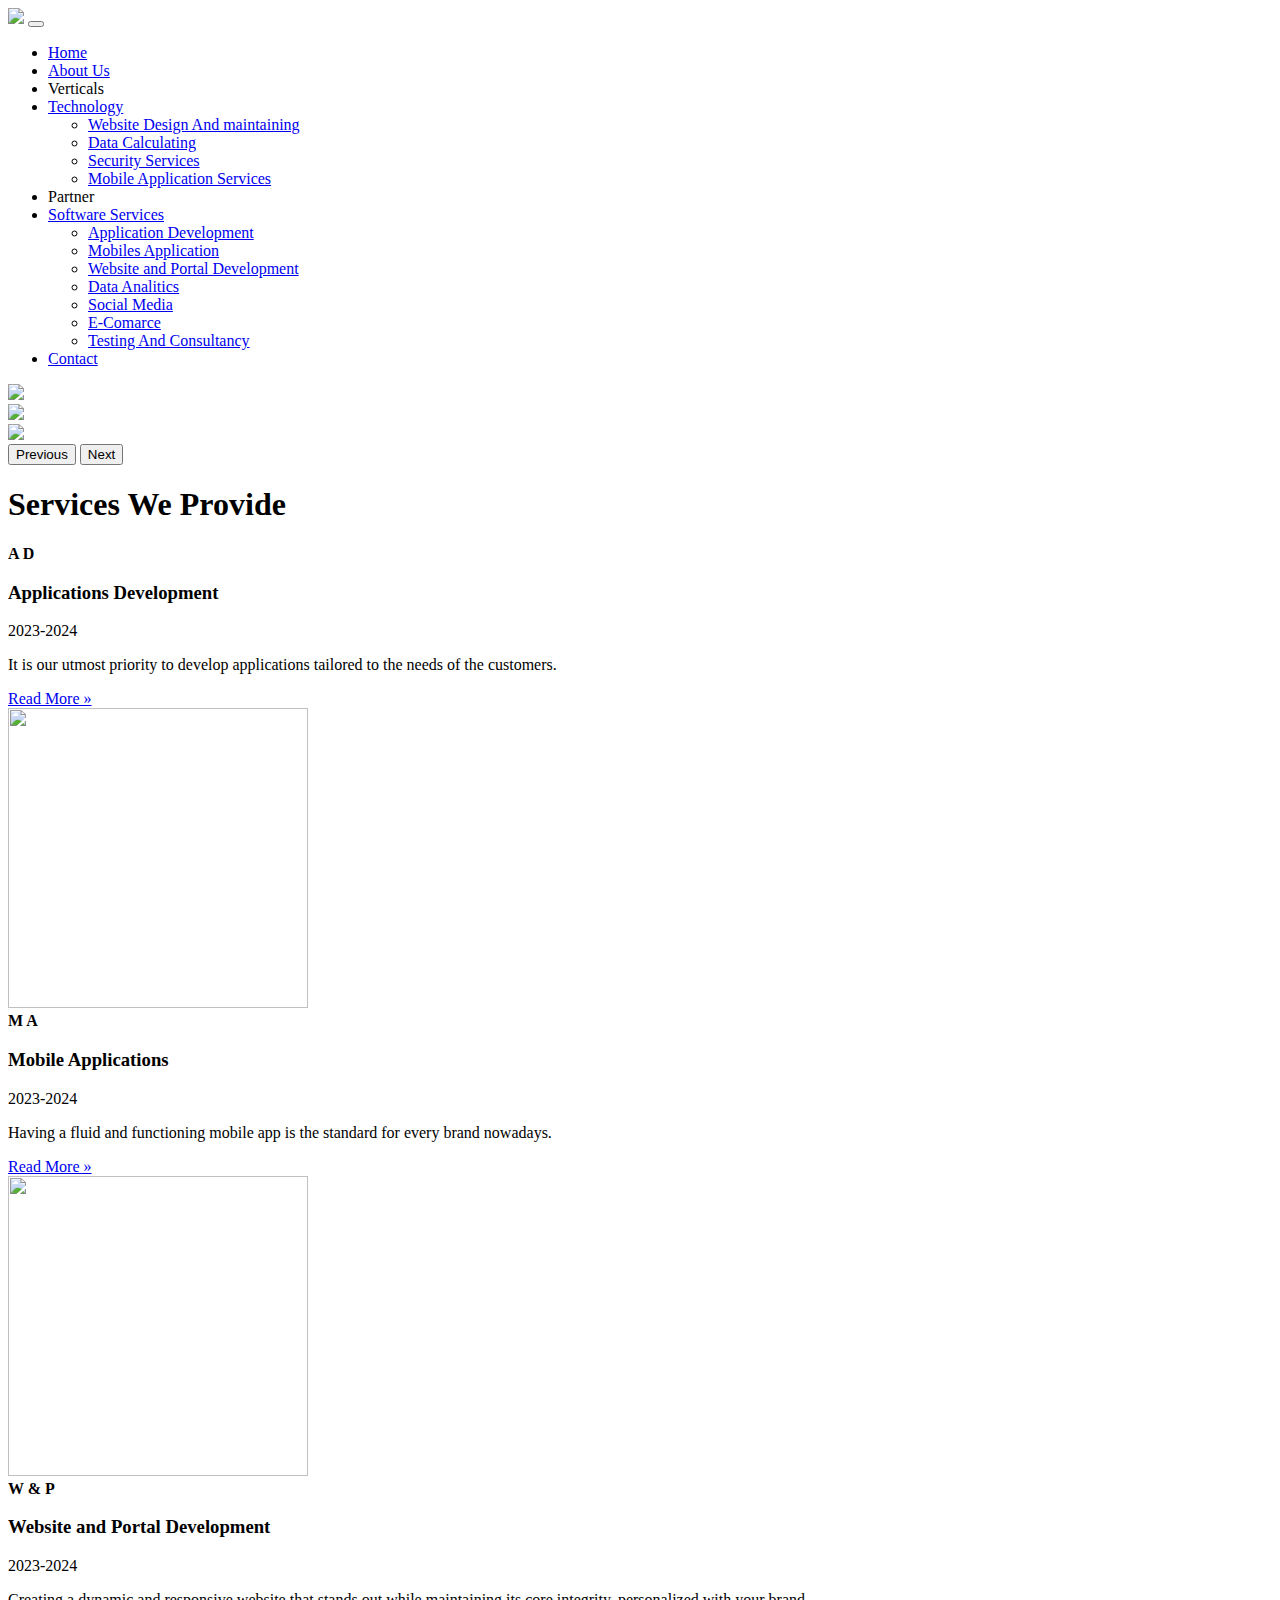
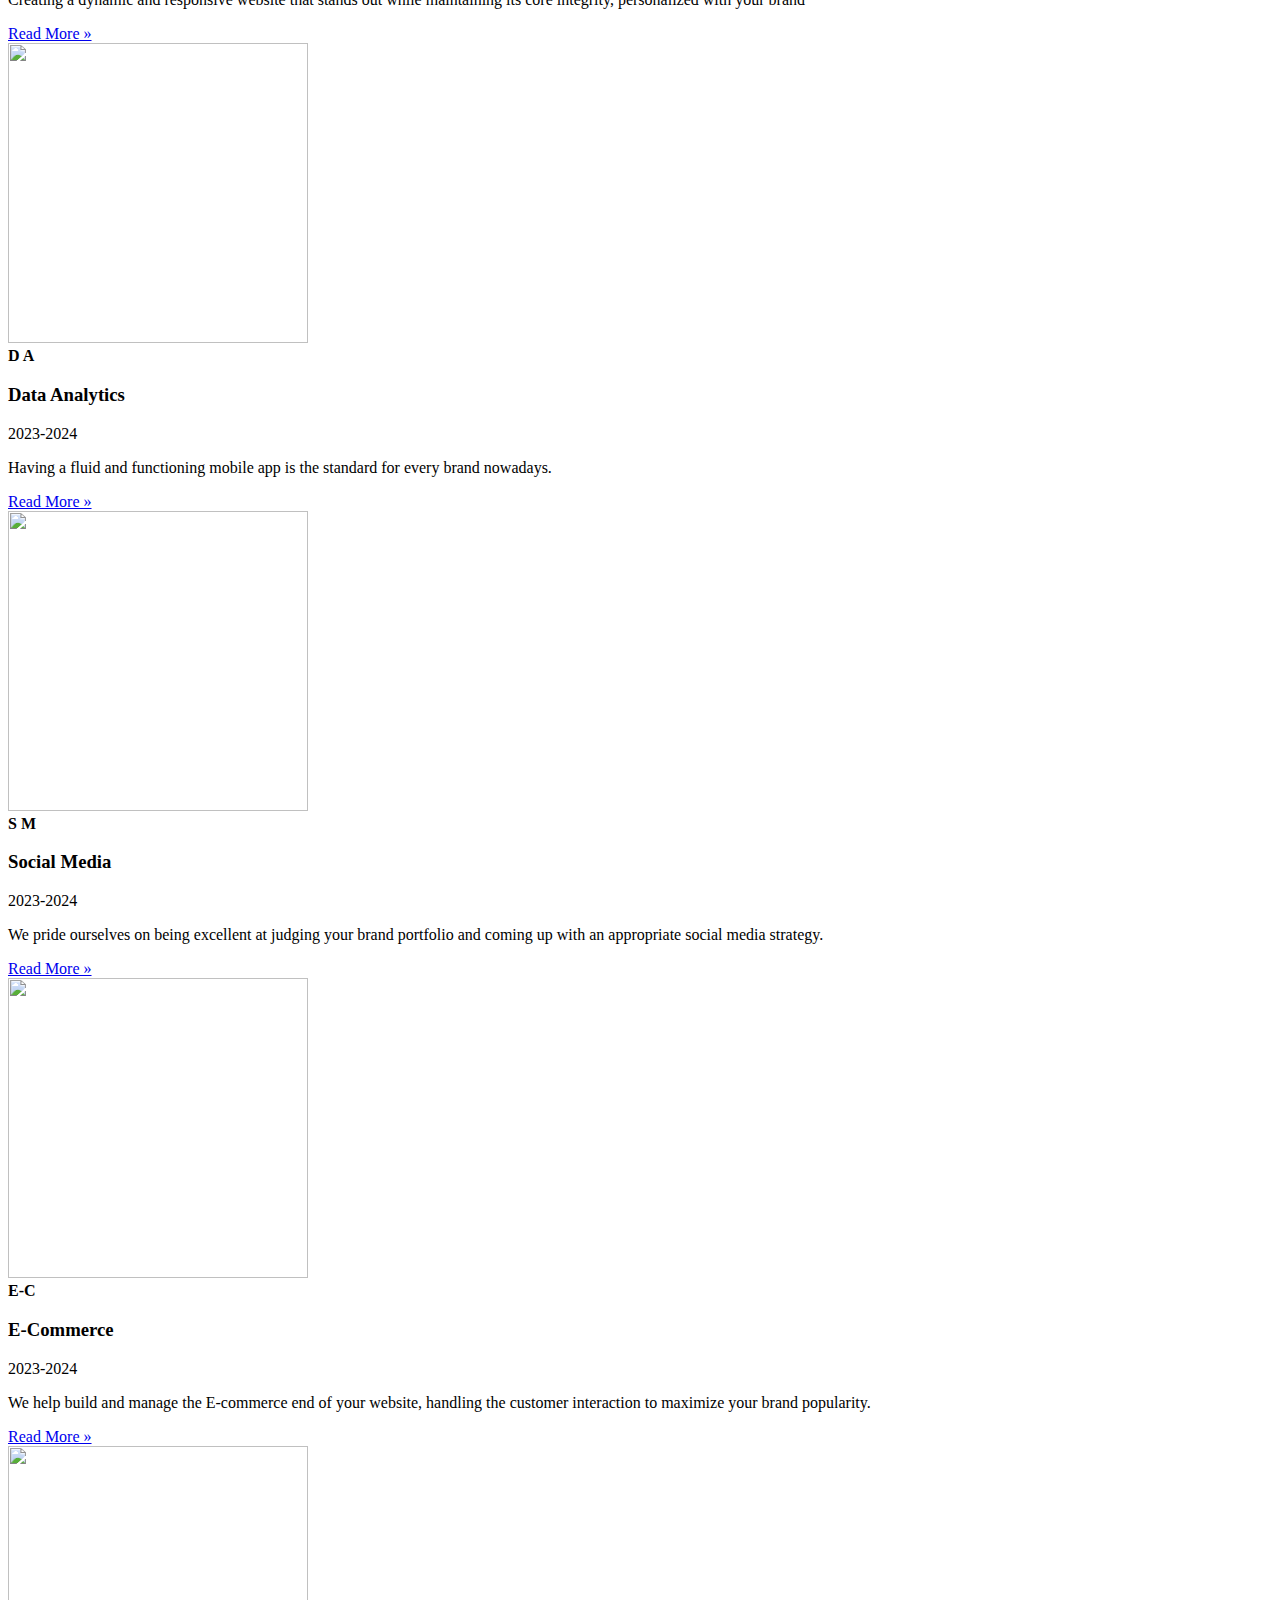
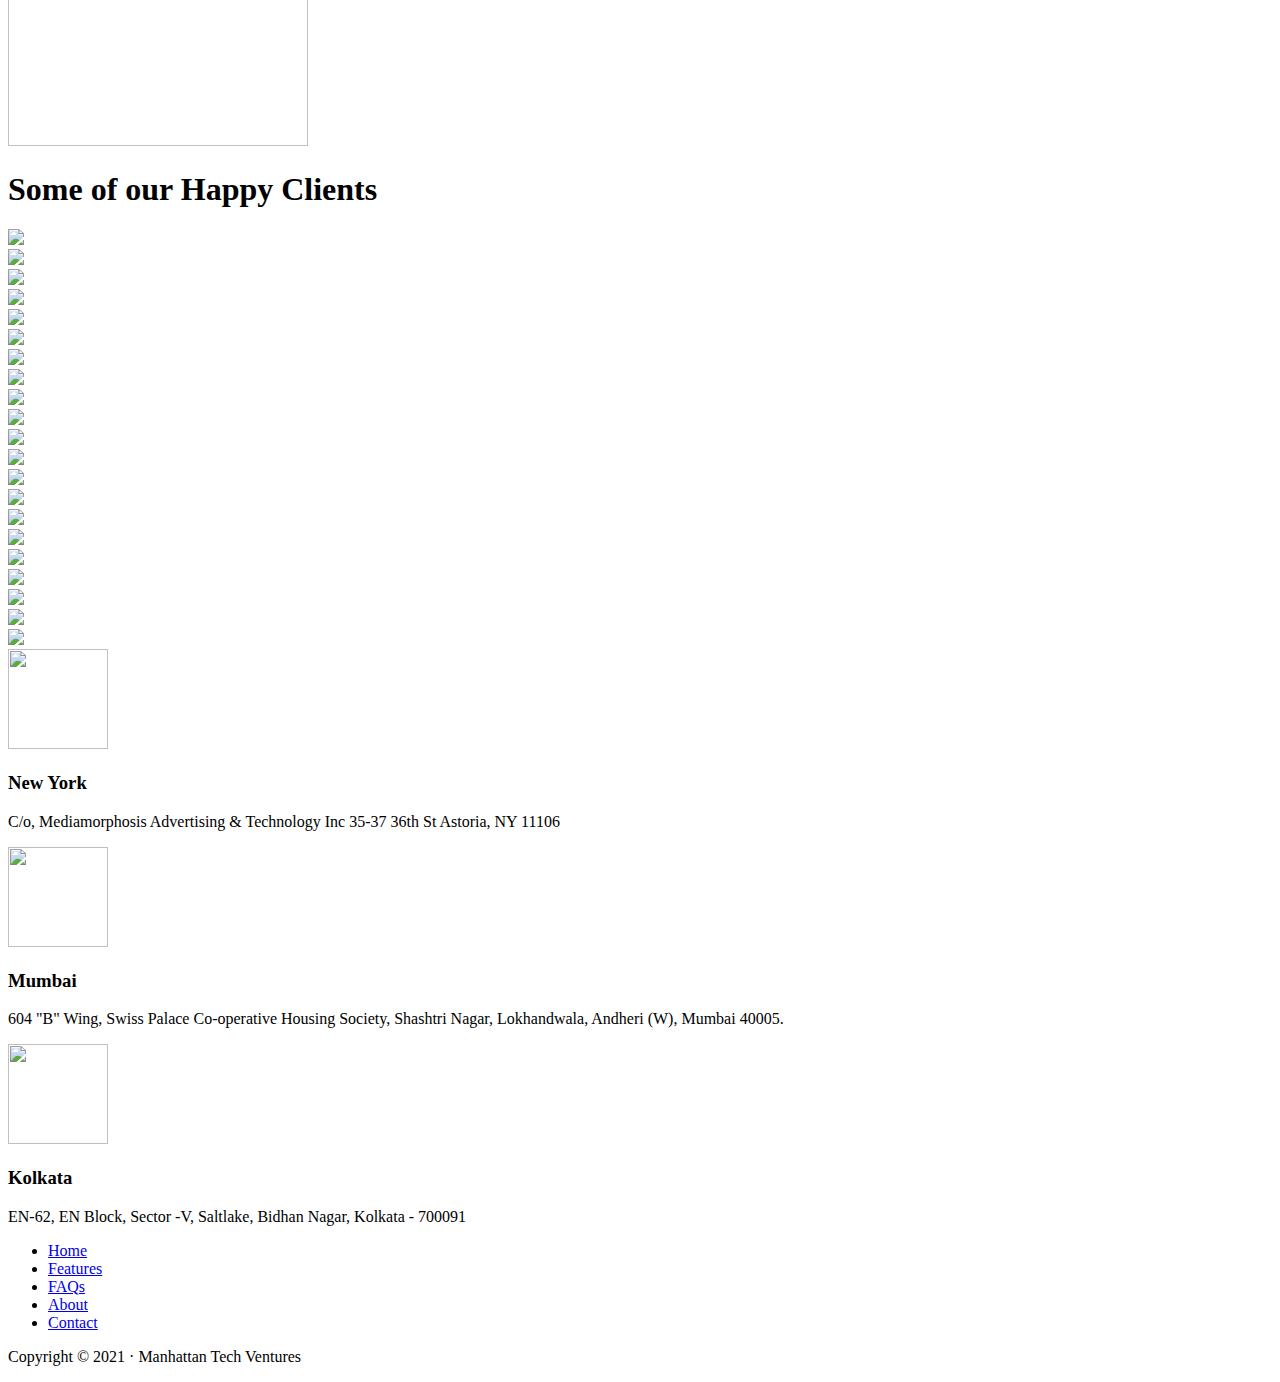
==== index.html @ 18626ac0 "added index.html" ====
<!doctype html>
<html lang="en">
  <head>
    <meta charset="utf-8">
    <meta name="viewport" content="width=device-width, initial-scale=1">
    <title>Sanu's Company</title>
    <link href="https://cdn.jsdelivr.net/npm/bootstrap@5.3.0-alpha3/dist/css/bootstrap.min.css" rel="stylesheet" integrity="sha384-KK94CHFLLe+nY2dmCWGMq91rCGa5gtU4mk92HdvYe+M/SXH301p5ILy+dN9+nJOZ" crossorigin="anonymous">
  </head>
  <body>
    <nav class="navbar navbar-expand-lg bg-body-tertiary" class="navbar bg-dark" data-bs-theme="dark">
        <div class="container-fluid">
          <a class="navbar-brand" href="index.html"><img src="logo/logo.png"></a>
          <button class="navbar-toggler" type="button" data-bs-toggle="collapse" data-bs-target="#navbarNav" aria-controls="navbarNav" aria-expanded="false" aria-label="Toggle navigation">
            <span class="navbar-toggler-icon"></span>
          </button>
          <div class="collapse navbar-collapse" id="navbarNav">
            <ul class="navbar-nav">
              <li class="nav-item">
                <a class="nav-link active p-4 me-4" aria-current="page" href="index.html">Home</a>
              </li>
              <li class="nav-item">
                <a class="nav-link active p-4 me-4" href="about.html">About Us</a>
              </li>
              <li class="nav-item">
                <a class="nav-link active p-4 me-4" >Verticals</a>
              </li>
              <li class="nav-item dropdown  p-3">
                <a class="nav-link dropdown-toggle active" href="#" role="button" data-bs-toggle="dropdown" aria-expanded="false">
                  Technology
                </a>
                <ul class="dropdown-menu">
                  <li><a class="dropdown-item" href="#">Website Design And maintaining</a></li>
                  <li><a class="dropdown-item" href="#">Data Calculating</a></li>
                  <li><a class="dropdown-item" href="#">Security Services</a></li>
                  <li><a class="dropdown-item" href="#">Mobile Application Services</a></li>
                </ul>
              </li>
              <li class="nav-item">
                <a class="nav-link active p-4 me-4" >Partner</a>
              </li>
              <li class="nav-item dropdown  p-3">
                <a class="nav-link dropdown-toggle active" href="#" role="button" data-bs-toggle="dropdown" aria-expanded="false">
                 Software Services
                </a>
                <ul class="dropdown-menu">
                  <li><a class="dropdown-item" href="#">Application Development</a></li>
                  <li><a class="dropdown-item" href="#">Mobiles Application</a></li>
                  <li><a class="dropdown-item" href="#">Website and Portal Development</a></li>
                  <li><a class="dropdown-item" href="#">Data Analitics</a></li>
                  <li><a class="dropdown-item" href="#">Social Media</a></li>
                  <li><a class="dropdown-item" href="#">E-Comarce</a></li>
                  <li><a class="dropdown-item" href="#">Testing And Consultancy</a></li>
                </ul>
              </li>
              <li class="nav-item">
                <a class="nav-link active p-4 me-4" href="contact.html">Contact</a>
              </li>
            </ul>
          </div>
        </div>
      </nav>

<!---Main-->
<main>
  <div id="carouselExample" class="carousel slide">
    <div class="carousel-inner">
      <div class="carousel-item active">
        <img src="a.jpg" class="d-block w-100" height="450vh">
      </div>
      <div class="carousel-item">
        <img src="b.png" class="d-block w-100" height="450vh">
      </div>
      <div class="carousel-item">
        <img src="c.jpg" class="d-block w-100" height="450vh">
      </div>
    </div>
    <button class="carousel-control-prev" type="button" data-bs-target="#carouselExample" data-bs-slide="prev">
      <span class="carousel-control-prev-icon" aria-hidden="true"></span>
      <span class="visually-hidden">Previous</span>
    </button>
    <button class="carousel-control-next" type="button" data-bs-target="#carouselExample" data-bs-slide="next">
      <span class="carousel-control-next-icon" aria-hidden="true"></span>
      <span class="visually-hidden">Next</span>
    </button>
  </div>
  <div class="container text-center p-4 mb-4">
    <h1>Services We Provide</h1>
  </div>
  
  <div class="row mb-2">
    <div class="col-md-6">
      <div class="row g-0 border rounded overflow-hidden flex-md-row mb-4 shadow-sm h-md-250 position-relative">
        <div class="col p-4 d-flex flex-column position-static">
          <strong class="d-inline-block mb-2 text-success">A D</strong>
          <h3 class="mb-0">Applications Development</h3>
          <div class="mb-1 text-body-secondary">2023-2024</div>
          <p class="card-text mb-auto">It is our utmost priority to develop applications tailored to the needs of the customers.</p>
          <a href="#" class="stretched-link text-danger">Read More »</a>
        </div>
        <div class="col-auto d-none d-lg-block">
          <img src="logo/1-1.jpg" width="300" height="300">
          </svg>
        </div>
      </div>
    </div><div class="col-md-6">
      <div class="row g-0 border rounded overflow-hidden flex-md-row mb-4 shadow-sm h-md-250 position-relative">
        <div class="col p-4 d-flex flex-column position-static">
          <strong class="d-inline-block mb-2 text-danger">M A</strong>
          <h3 class="mb-0">Mobile Applications</h3>
          <div class="mb-1 text-body-secondary">2023-2024</div>
          <p class="mb-auto">Having a fluid and functioning mobile app is the standard for every brand nowadays.
          </p>
          <a href="#" class="stretched-link text-danger">Read More »</a>
        </div>
        <div class="col-auto d-none d-lg-block">
          <img src="logo/2-1.jpg"  width="300" height="300">
          </svg>
        </div>
      </div>
    </div>
  </div>
  <div class="row mb-2">
    <div class="col-md-6">
      <div class="row g-0 border rounded overflow-hidden flex-md-row mb-4 shadow-sm h-md-250 position-relative">
        <div class="col p-4 d-flex flex-column position-static">
          <strong class="d-inline-block mb-2 text-warning">W & P</strong>
          <h3 class="mb-0">Website and Portal Development</h3>
          <div class="mb-1 text-body-secondary">2023-2024</div>
          <p class="card-text mb-auto">Creating a dynamic and responsive website that stands out while maintaining its core integrity, personalized with your brand</p>
          <a href="#" class="stretched-link text-danger">Read More »</a>
        </div>
        <div class="col-auto d-none d-lg-block">
          <img src="logo/3-1-2.jpg" width="300" height="300">
          </svg>
        </div>
      </div>
    </div>
    <div class="col-md-6">
      <div class="row g-0 border rounded overflow-hidden flex-md-row mb-4 shadow-sm h-md-250 position-relative">
        <div class="col p-4 d-flex flex-column position-static">
          <strong class="d-inline-block mb-2 text-primary">D A</strong>
          <h3 class="mb-0">Data Analytics</h3>
          <div class="mb-1 text-body-secondary">2023-2024</div>
          <p class="mb-auto"></p>Having a fluid and functioning mobile app is the standard for every brand nowadays.
          </p>
          <a href="#" class="stretched-link text-danger">Read More »</a>
        </div>
        <div class="col-auto d-none d-lg-block">
          <img src="logo/4-1-2.jpg" width="300" height="300">
          </svg>
        </div>
      </div>
    </div>
  </div>
  <div class="row mb-2">
    <div class="col-md-6">
      <div class="row g-0 border rounded overflow-hidden flex-md-row mb-4 shadow-sm h-md-250 position-relative">
        <div class="col p-4 d-flex flex-column position-static">
          <strong class="d-inline-block mb-2 text-success">S M</strong>
          <h3 class="mb-0">Social Media</h3>
          <div class="mb-1 text-body-secondary">2023-2024</div>
          <p class="card-text mb-auto">We pride ourselves on being excellent at judging your brand portfolio and coming up with an appropriate social media strategy.</p>
          <a href="#" class="stretched-link text-danger">Read More »</a>
        </div>
        <div class="col-auto d-none d-lg-block">
          <img src="logo/5-1.jpg" width="300" height="300">
          </svg>
        </div>
      </div>
    </div>
    <div class="col-md-6">
      <div class="row g-0 border rounded overflow-hidden flex-md-row mb-4 shadow-sm h-md-250 position-relative">
        <div class="col p-4 d-flex flex-column position-static">
          <strong class="d-inline-block mb-2 text-danger">E-C</strong>
          <h3 class="mb-0">E-Commerce</h3>
          <div class="mb-1 text-body-secondary">2023-2024</div>
          <p class="mb-auto">We help build and manage the E-commerce end of your website, handling the customer interaction to maximize your brand popularity.
          </p>
          <a href="#" class="stretched-link text-danger">Read More »</a>
        </div>
        <div class="col-auto d-none d-lg-block">
          <img src="logo/6-2.jpg" width="300" height="300">
          </svg>
        </div>
      </div>
    </div>
  </div>

</main>
</div>
<div class="container text-center p-4 mb-4">
  <h1>Some of our Happy Clients</h1>
</div>
<!-- Clicnts-->
<div class="lightbox">
  <div class="row">
    <div class="col-lg-3">
      <img
        src="cmp/Anand_Rathi-300x300.png"/>
    </div>
    <div class="col-lg-3">
      <img
        src="cmp/Arena_Animation-300x300.png"/>
    </div>
    <div class="col-lg-3">
      <img
        src="cmp/Bazar_Kolkatta-300x300.png"/>
    </div>
    <div class="col-lg-3">
      <img
        src="cmp/Berger-300x300.png"/>
    </div>
    <div class="col-lg-3">
      <img
        src="cmp/Colors_gujarati-300x300.png"/>
    </div>
    <div class="col-lg-3">
      <img
        src="cmp/coverfox_fintech-300x300.png"/>
    </div>
    <div class="col-lg-3">
      <img
        src="cmp/Esika-300x300.png"/>
    </div>
    <div class="col-lg-3">
      <img
        src="cmp/ethniconlinenetwork-300x300.png"/>
    </div>
    <div class="col-lg-3">
      <img
        src="cmp/EuroKids-300x300.png"/>
    </div>
    <div class="col-lg-3">
      <img
        src="cmp/Hathway-300x300 (1).png"/>
    </div>
    <div class="col-lg-3">
      <img
        src="cmp/Kotak_Mahindra_Bank-300x300.png"/>
    </div>
    <div class="col-lg-3">
      <img
        src="cmp/ManTech_Happy_Client_logos-300x300.png"/>
    </div>
    <div class="col-lg-3">
      <img
        src="cmp/Manyavar_mohey-300x300.png"/>
    </div>
    <div class="col-lg-3">
      <img
        src="cmp/MediaMorphosis-300x300.png"/>
    </div>
    <div class="col-lg-3">
      <img
        src="cmp/Omni-wellness-300x300.png"/>
    </div>
    <div class="col-lg-3">
      <img
        src="cmp/Pentation-300x300.png"/>
    </div>
    <div class="col-lg-2">
      <img
        src="cmp/social_gear-300x300.png"/>
    </div>
    <div class="col-lg-2">
      <img
        src="cmp/Sony_pictures-300x300.png"/>
    </div>
    <div class="col-lg-3">
      <img
        src="cmp/Wonderchef-300x300.png"/>
    </div>
    <div class="col-lg-2">
      <img
        src="cmp/Sony_Pictures_Networks-300x300.png"/>
    </div>
    <div class="col-lg-3">
      <img
        src="cmp/Yes_Bank-300x300.png"/>
    </div>
  </div>
</div>

<!--Footer-->
<div class="container px-4 py-5" id="featured-3" >
  <div class="row g-4 py-5 row-cols-1 row-cols-lg-3">
    <div class="feature col">
      <div class="feature-icon d-inline-flex align-items-center justify-content-center text-bg-primary bg-gradient fs-2 mb-4">
        <img src="logo/download.png" height="100" width="100">
      </div>
      <h3 class="fs-2">New York</h3>
      <p>C/o, Mediamorphosis Advertising & Technology Inc 35-37 36th St Astoria, NY 11106</p>
    </div>
    <div class="feature col">
      <div class="feature-icon d-inline-flex align-items-center justify-content-center text-bg-primary bg-gradient fs-2 mb-4">
        <img src="logo/download.png" height="100" width="100">
      </div>
      <h3 class="fs-2">Mumbai</h3>
      <p>604 "B" Wing, Swiss Palace Co-operative Housing Society, Shashtri Nagar, Lokhandwala, Andheri (W), Mumbai 40005.</p>
    </div>
    <div class="feature col">
      <div class="feature-icon d-inline-flex align-items-center justify-content-center text-bg-primary bg-gradient fs-2 mb-4">
        <img src="logo/download.png" height="100" width="100">
      </div>
      <h3 class="fs-2">Kolkata</h3>
      <p>EN-62, EN Block, Sector -V, Saltlake, Bidhan Nagar, Kolkata - 700091</p>
    </div>
  </div>
</div>
<!---->
      <footer class="py-3 bg-dark" data-bs-theme="dark">
        <ul class="nav justify-content-center border-bottom pb-3 mb-3">
          <li class="nav-item"><a href="#" class="nav-link px-2 text-body-secondary">Home</a></li>
          <li class="nav-item"><a href="#" class="nav-link px-2 text-body-secondary">Features</a></li>
          <li class="nav-item"><a href="#" class="nav-link px-2 text-body-secondary">FAQs</a></li>
          <li class="nav-item"><a href="#" class="nav-link px-2 text-body-secondary">About</a></li>
          <li class="nav-item"><a href="#" class="nav-link px-2 text-body-secondary">Contact</a></li>
        </ul>
        <p class="text-center text-body-secondary">Copyright © 2021 · Manhattan Tech Ventures</p>
      </footer>

  <!--javascript--->
    <script src="https://cdn.jsdelivr.net/npm/bootstrap@5.3.0-alpha3/dist/js/bootstrap.bundle.min.js" integrity="sha384-ENjdO4Dr2bkBIFxQpeoTz1HIcje39Wm4jDKdf19U8gI4ddQ3GYNS7NTKfAdVQSZe" crossorigin="anonymous"></script>
  </body>
</html>
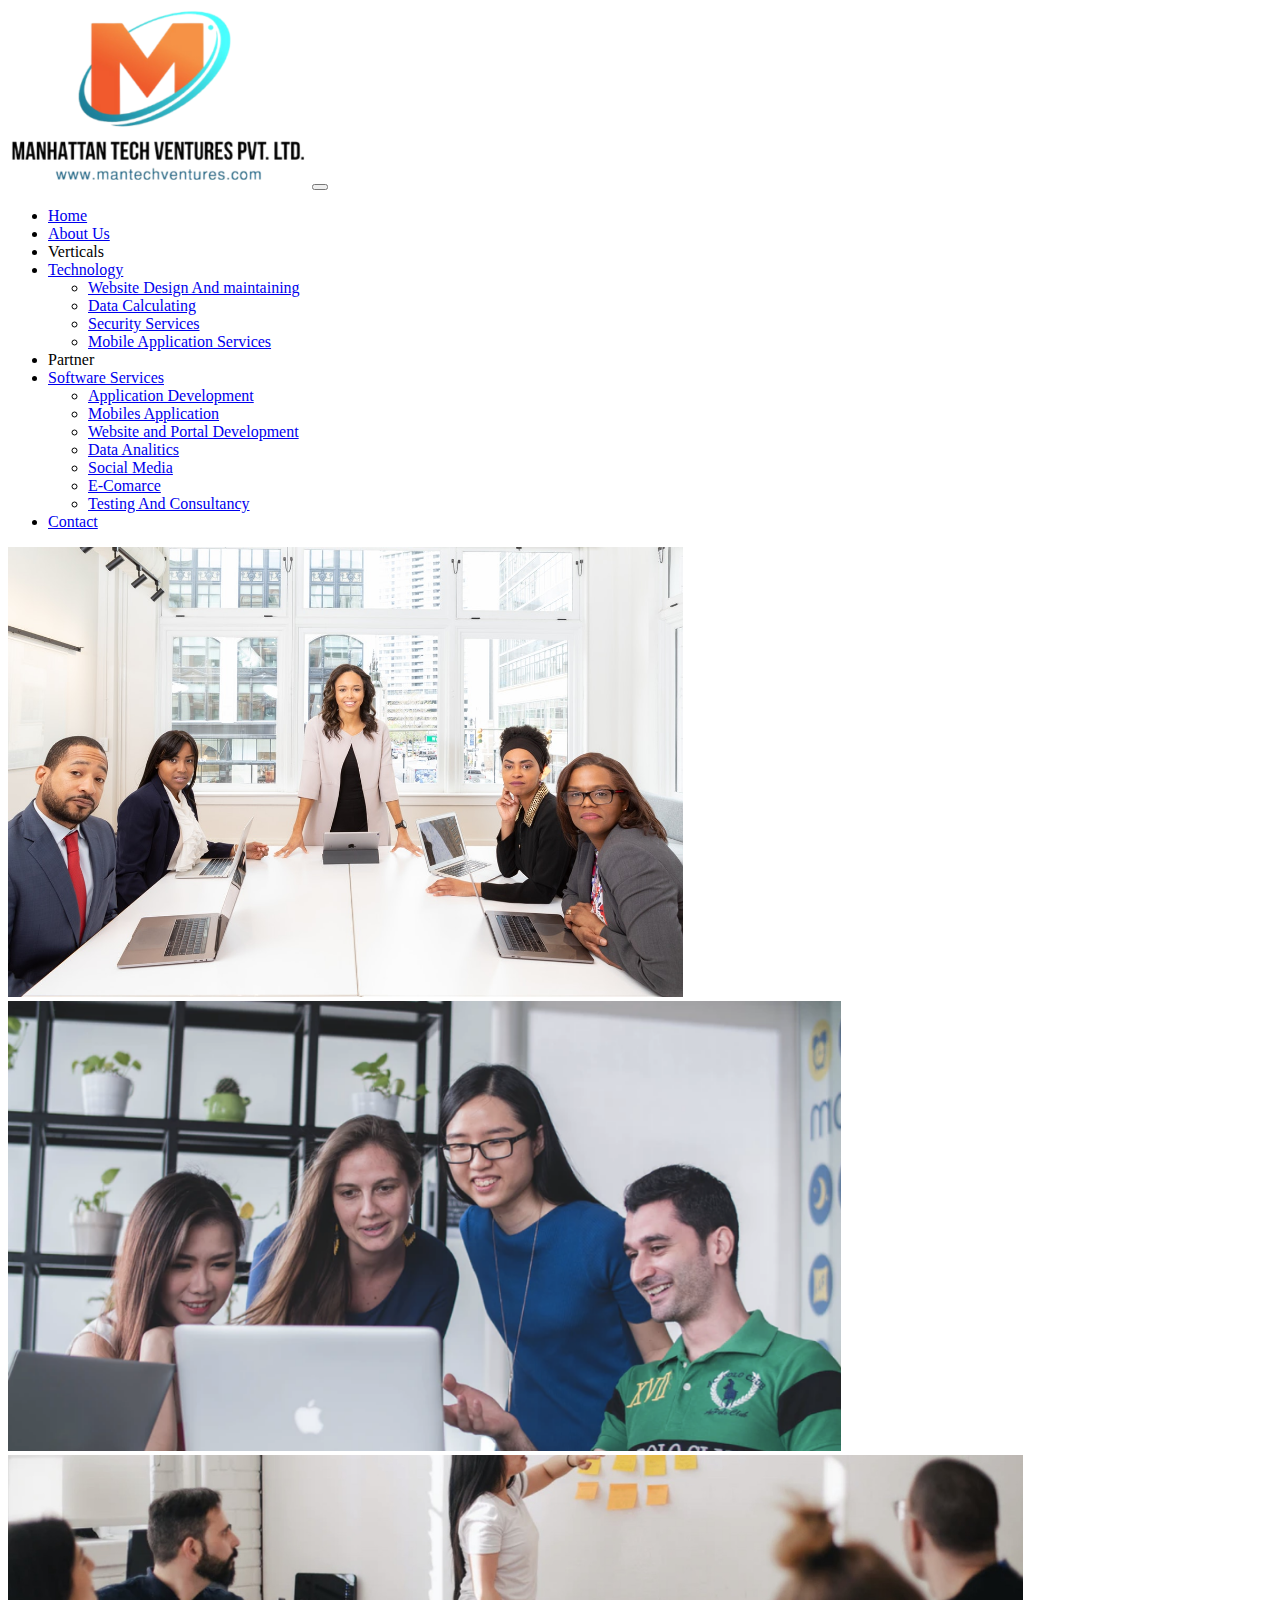
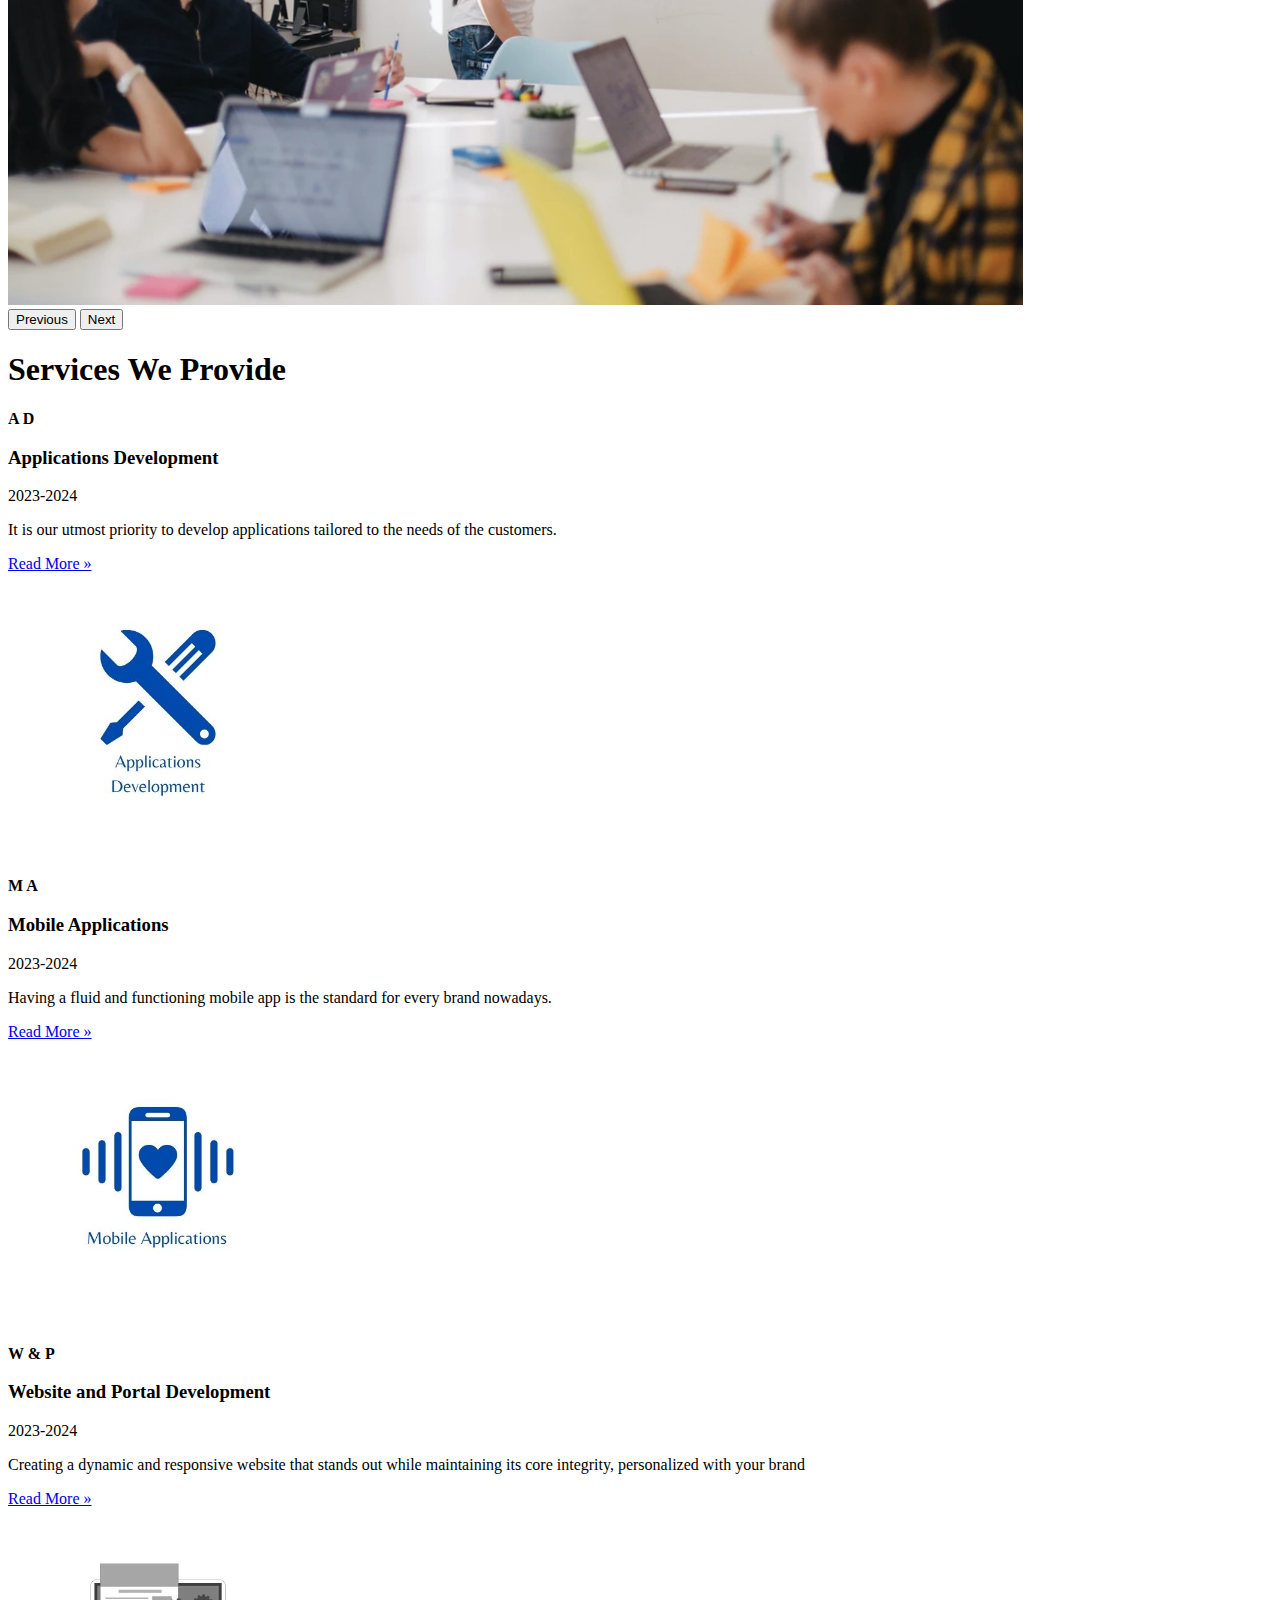
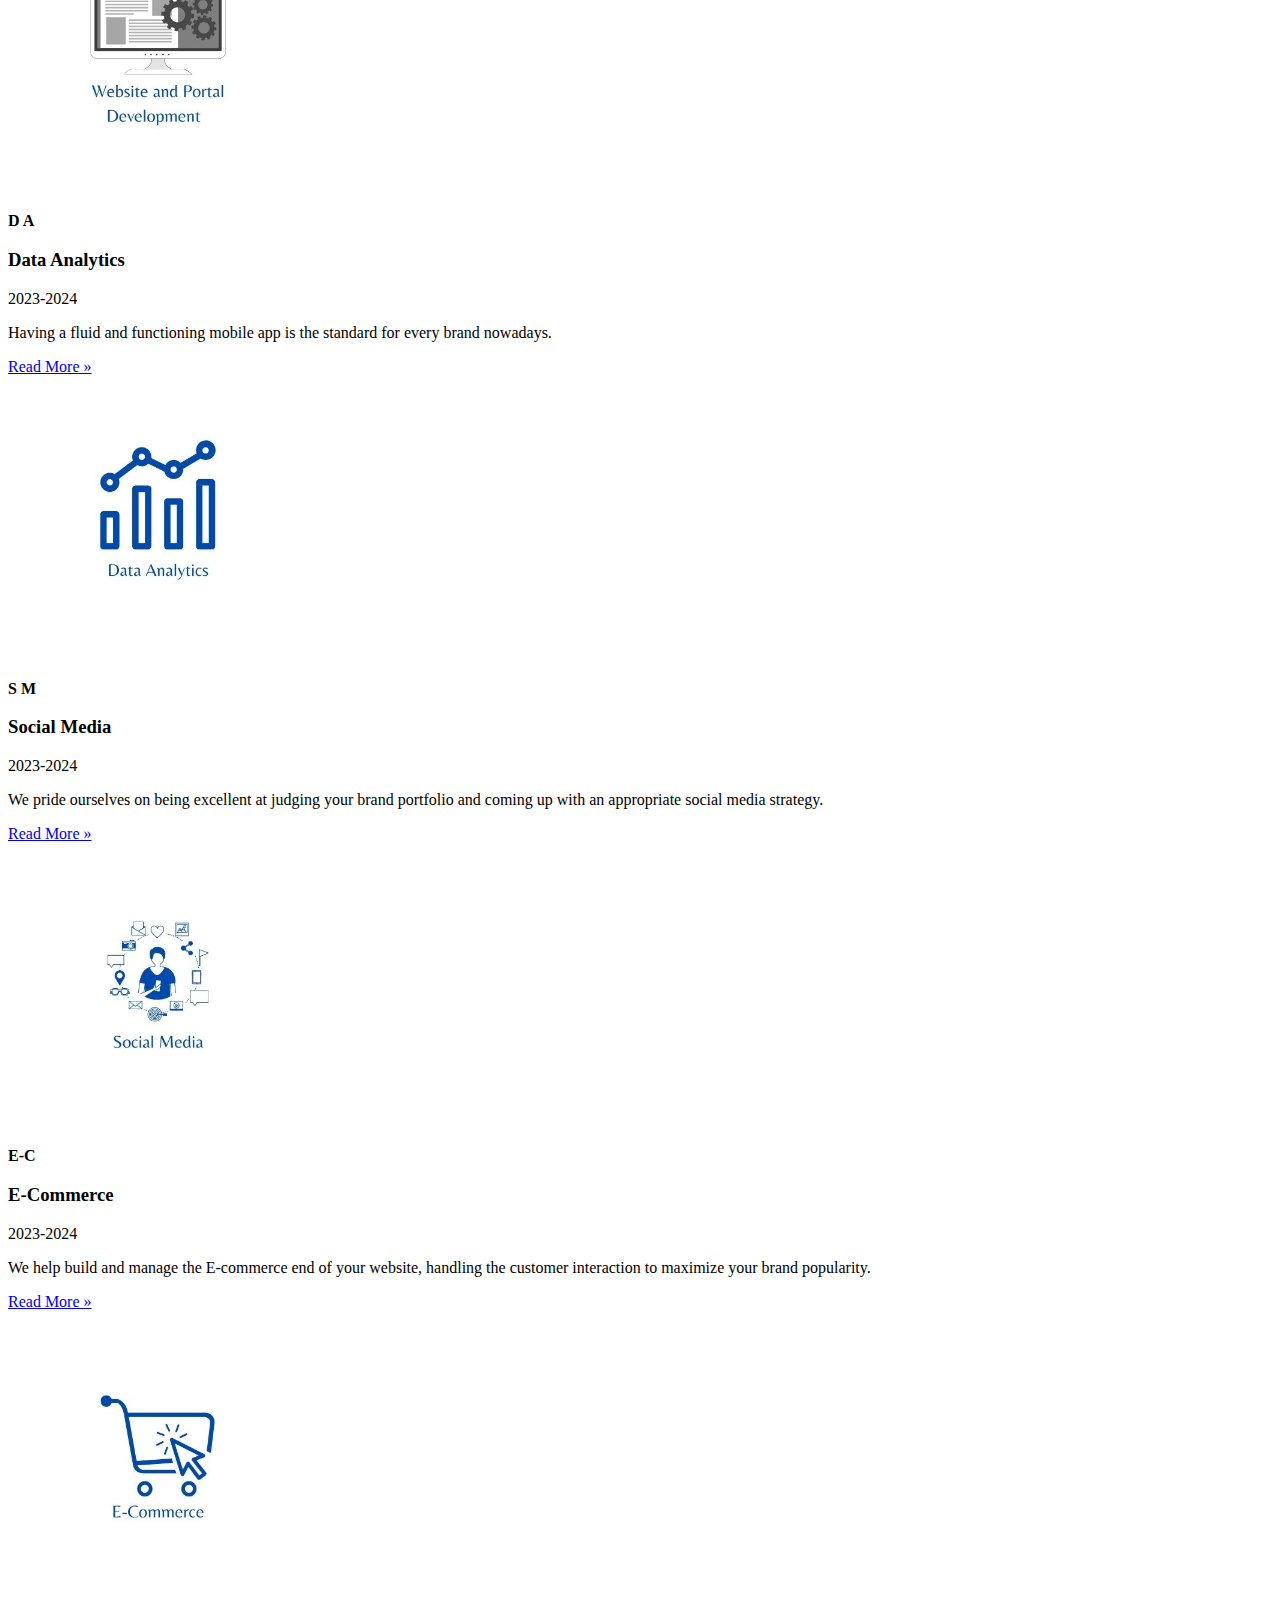
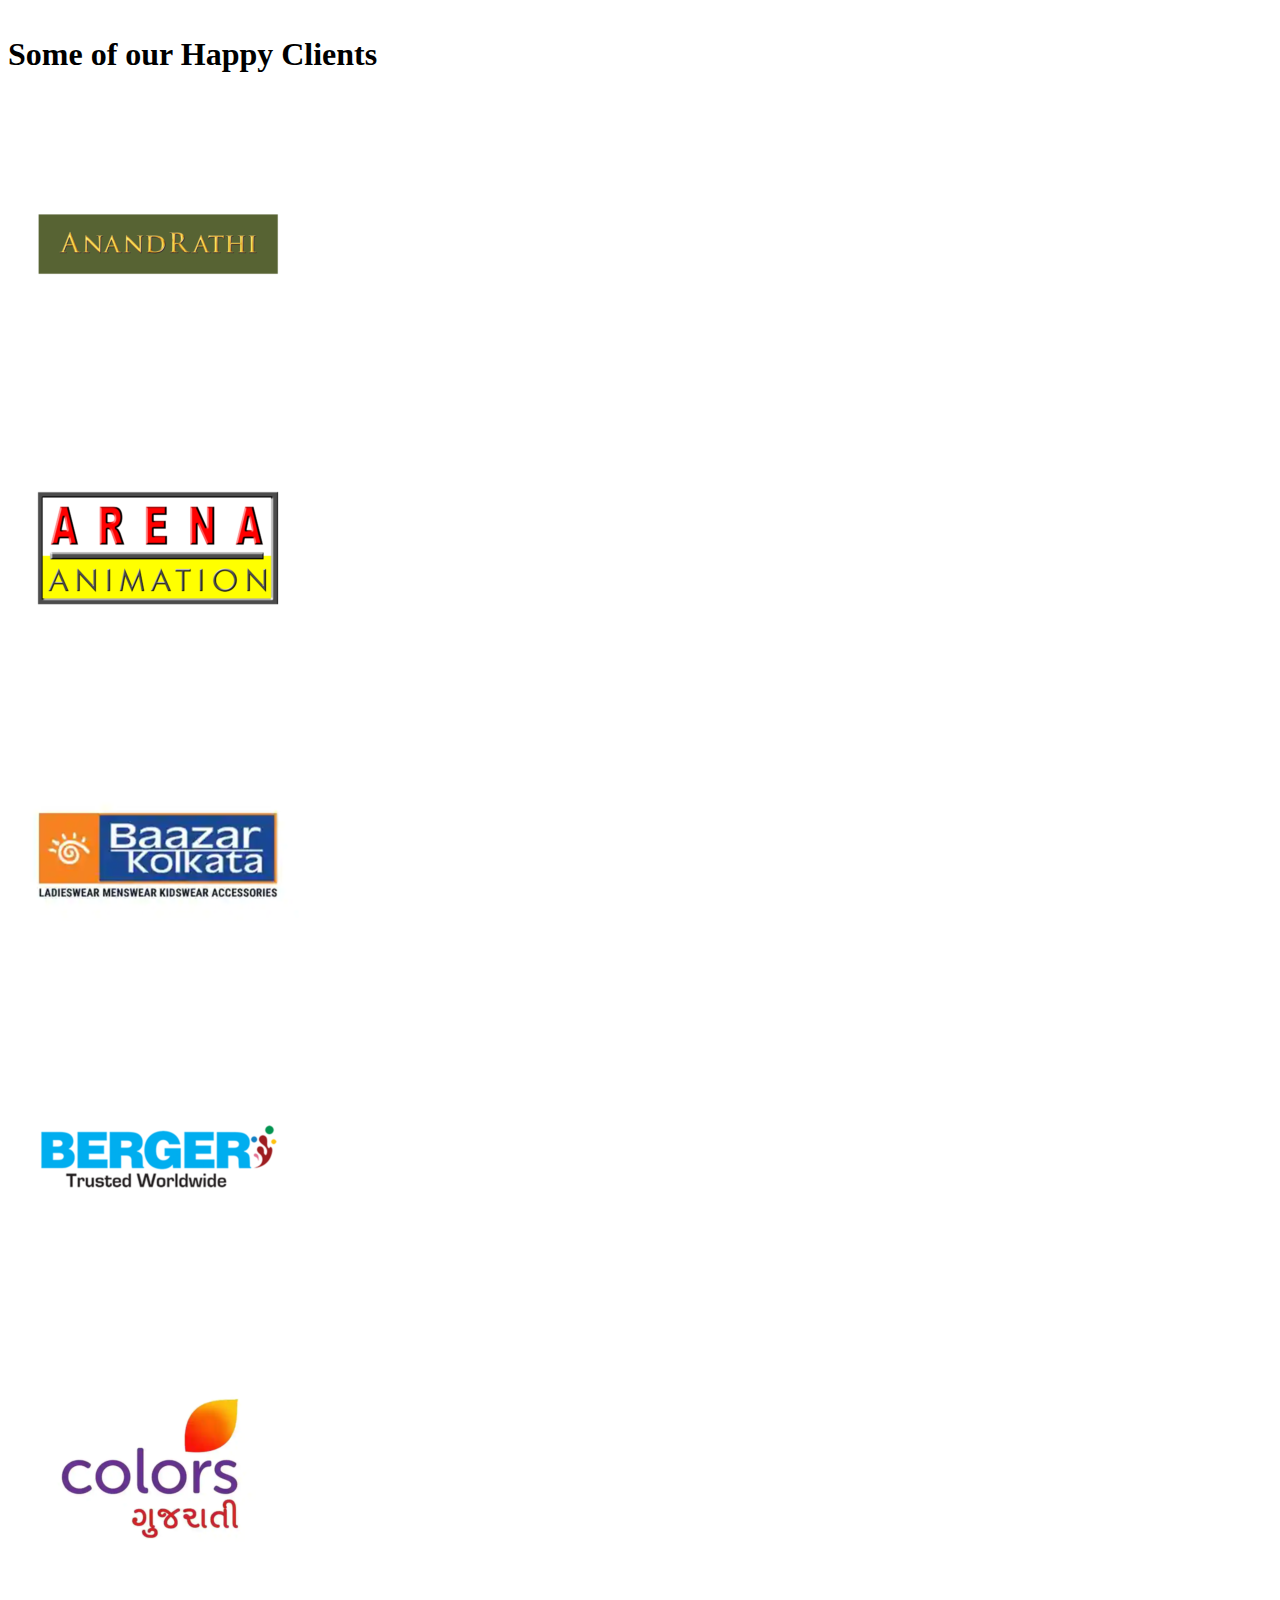
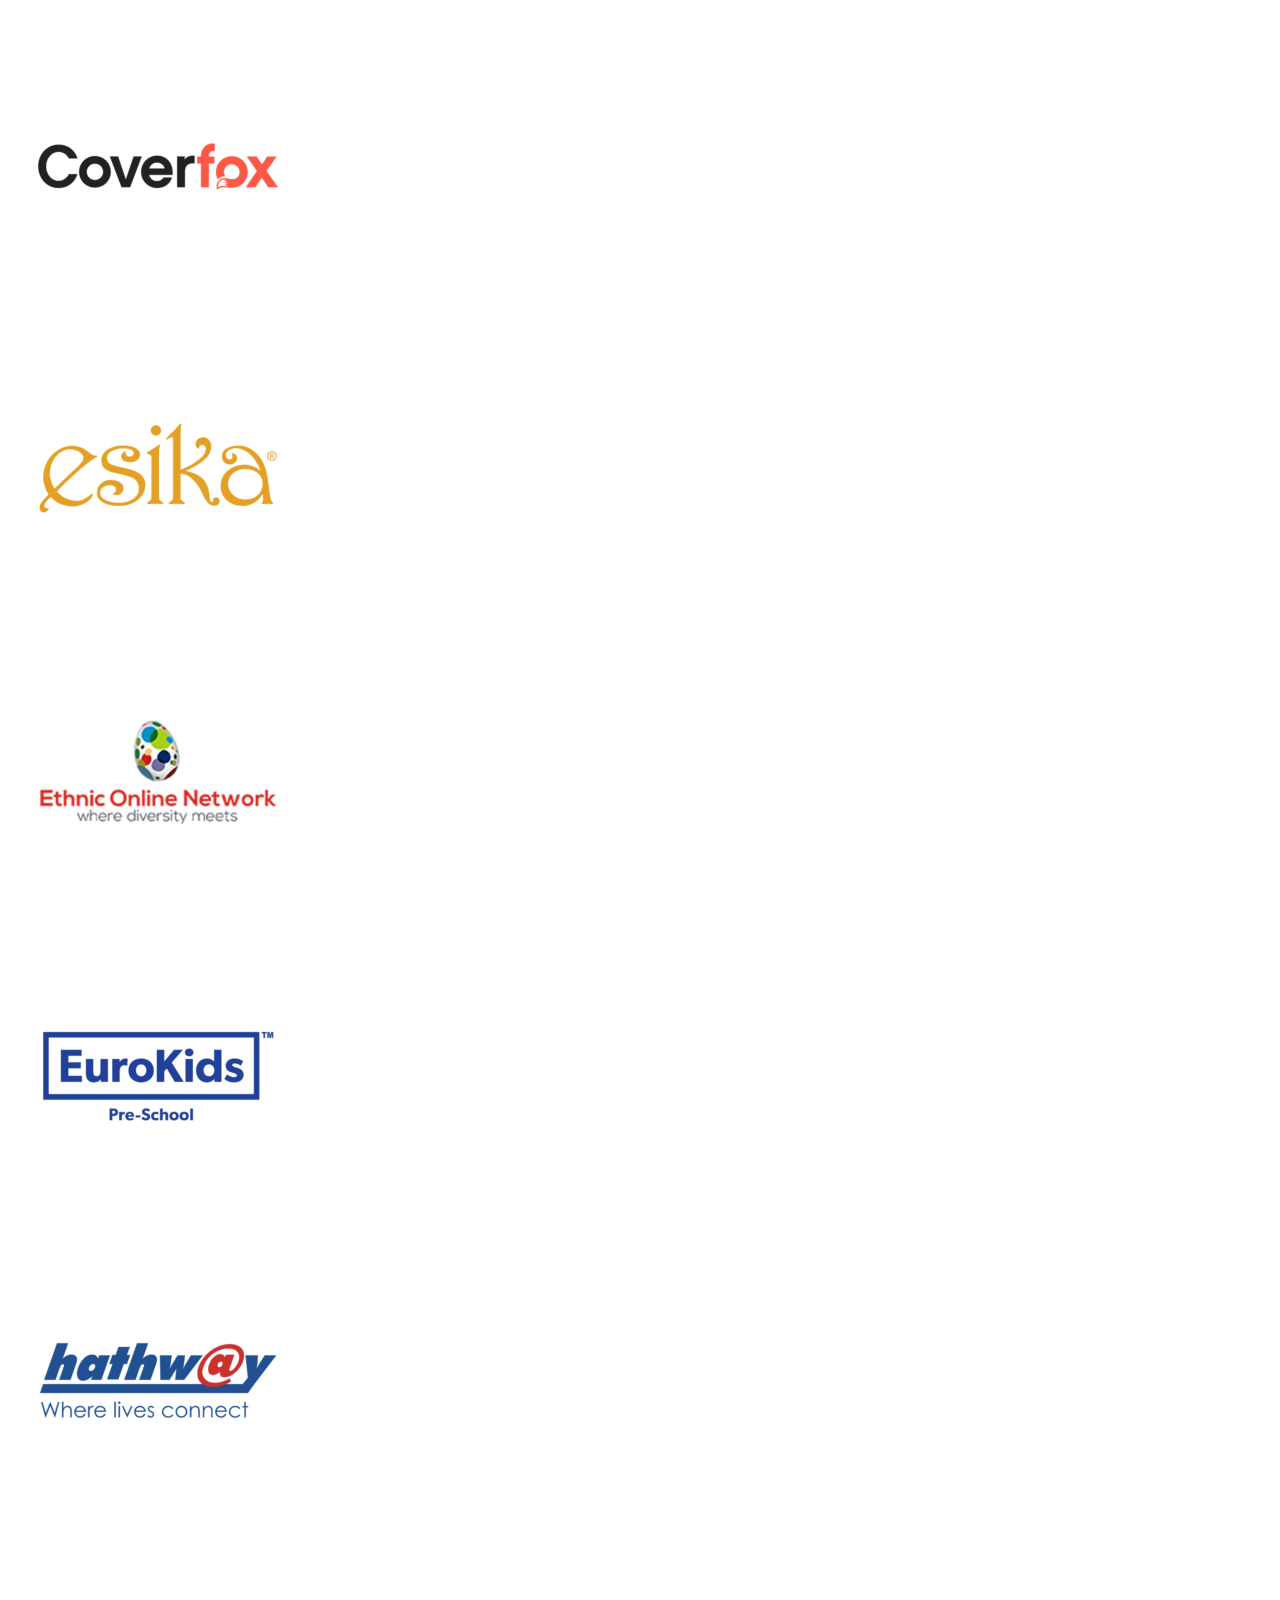
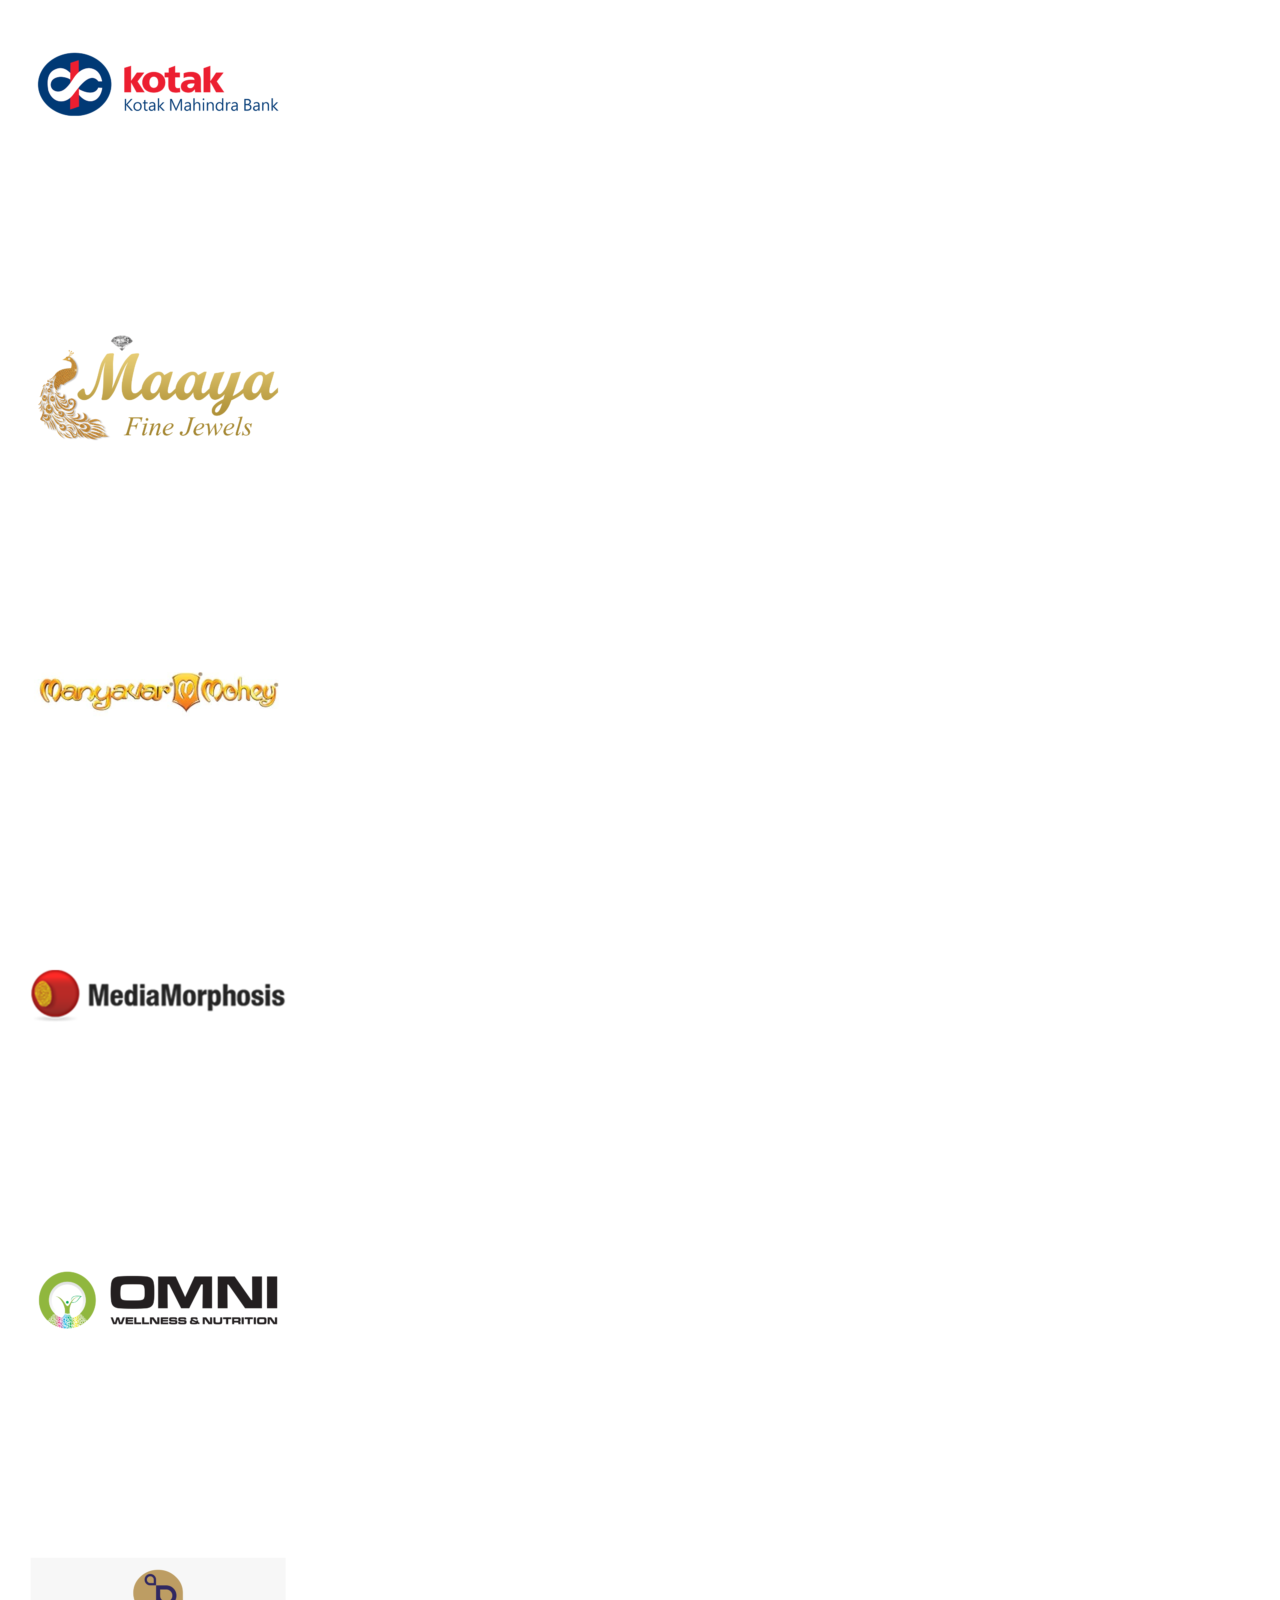
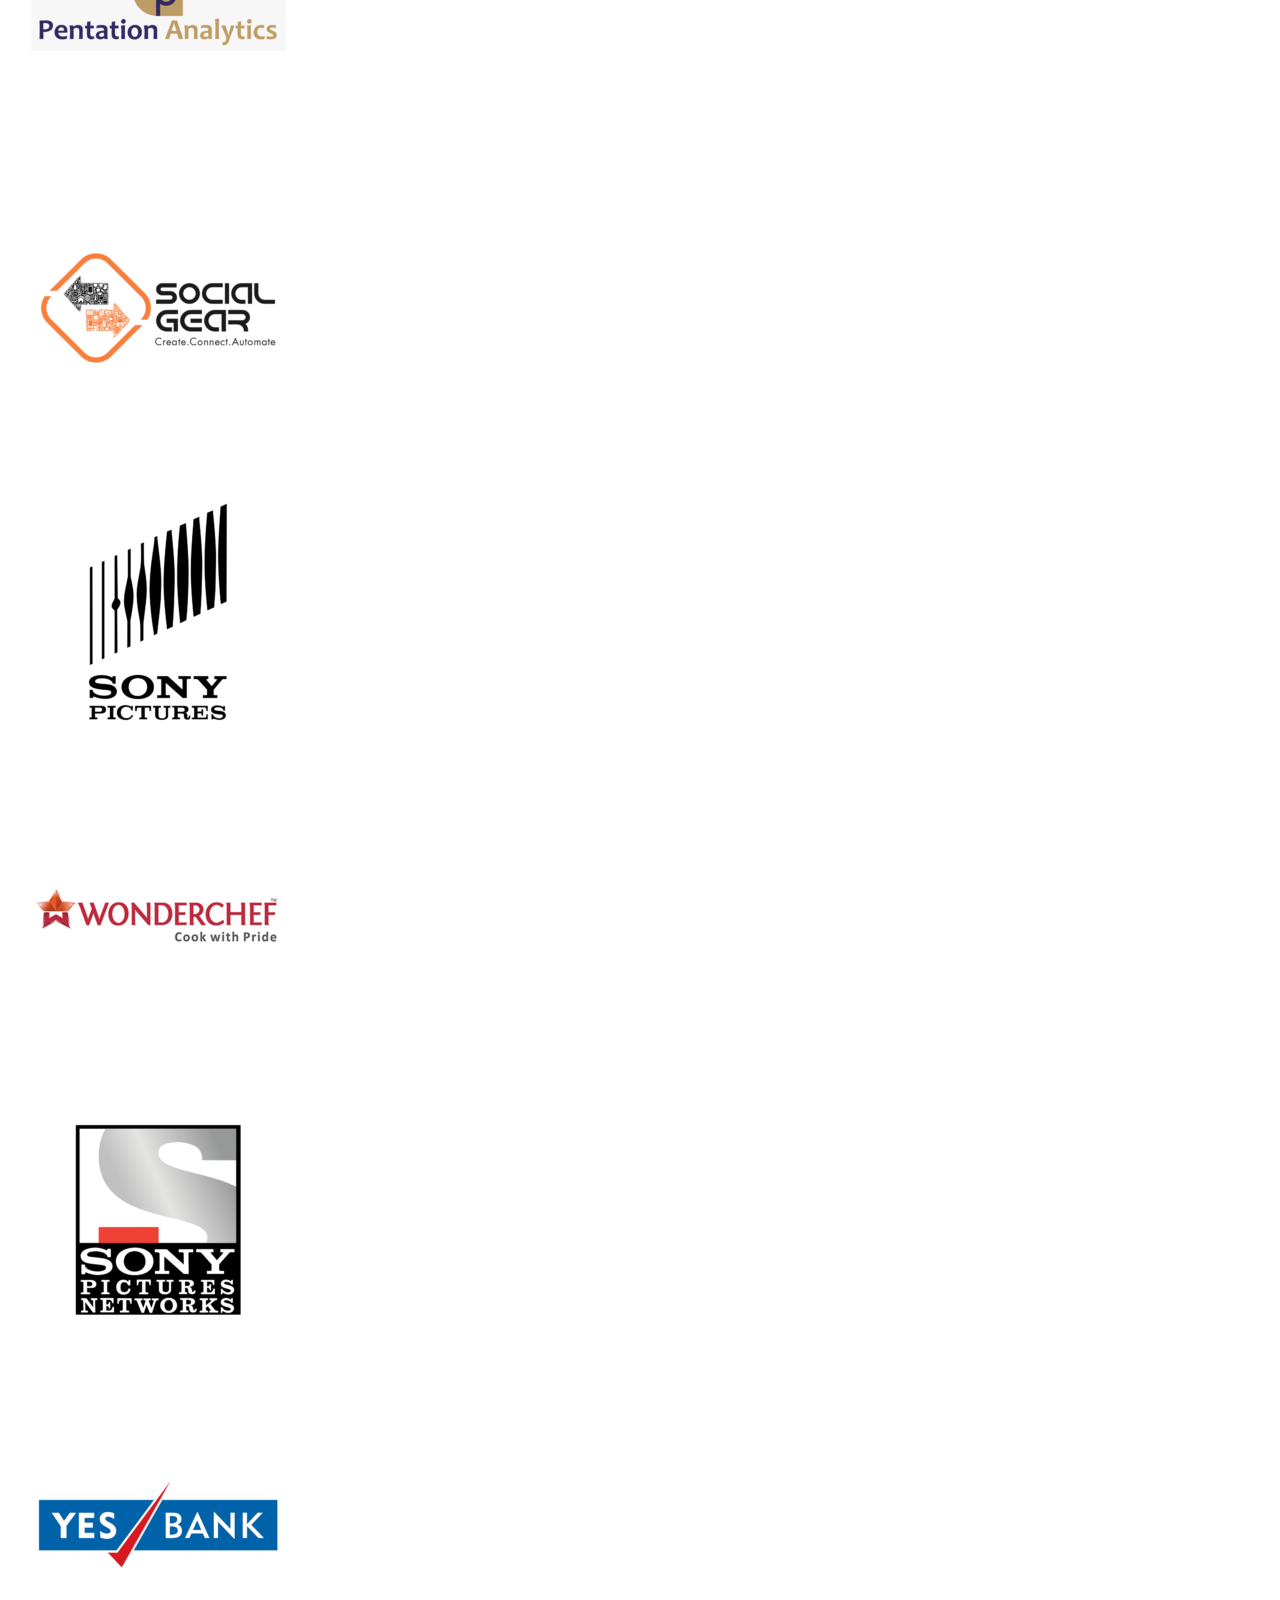
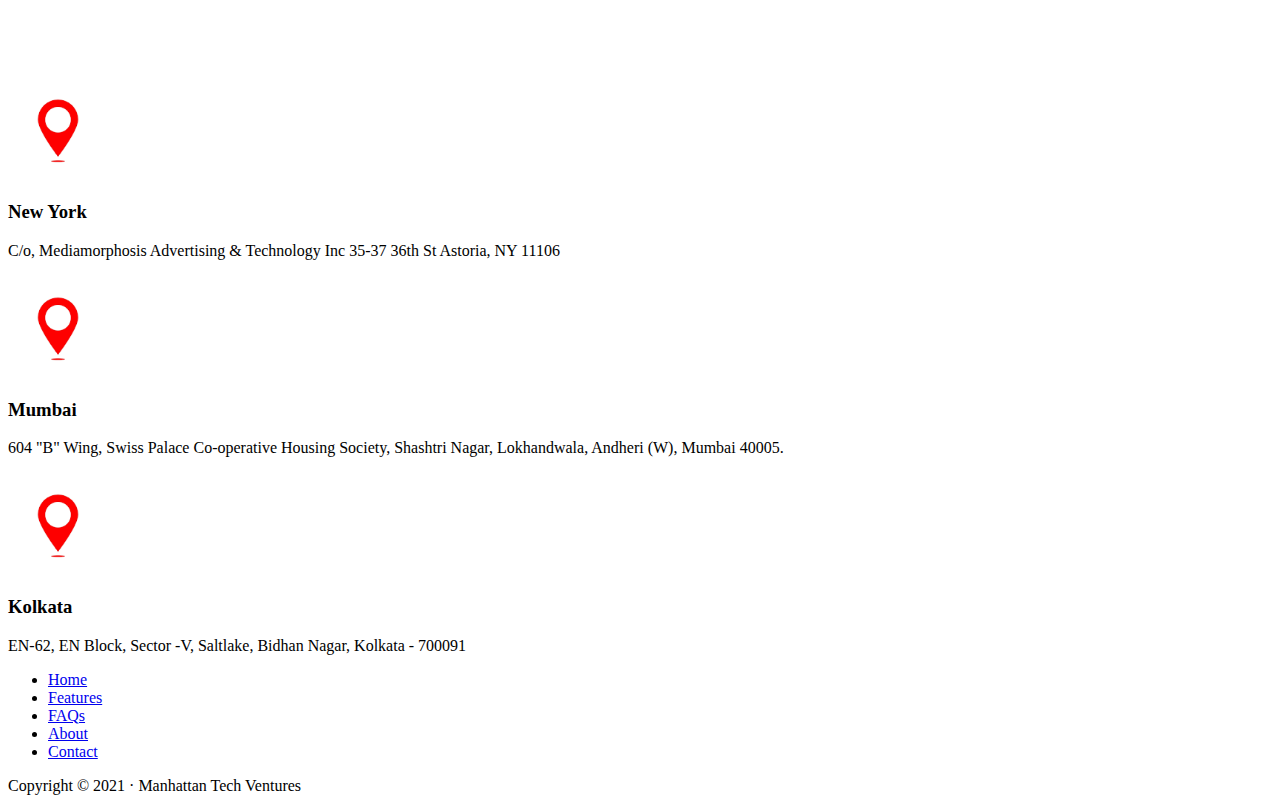
==== commit 78f78a48: "Update index.html" ====
--- a/index.html
+++ b/index.html
@@ -9,7 +9,7 @@
   <body>
     <nav class="navbar navbar-expand-lg bg-body-tertiary" class="navbar bg-dark" data-bs-theme="dark">
         <div class="container-fluid">
-          <a class="navbar-brand" href="index.html"><img src="logo/logo.png"></a>
+          <a class="navbar-brand" href="index.html"><img src="logo.png"></a>
           <button class="navbar-toggler" type="button" data-bs-toggle="collapse" data-bs-target="#navbarNav" aria-controls="navbarNav" aria-expanded="false" aria-label="Toggle navigation">
             <span class="navbar-toggler-icon"></span>
           </button>
@@ -98,7 +98,7 @@
           <a href="#" class="stretched-link text-danger">Read More »</a>
         </div>
         <div class="col-auto d-none d-lg-block">
-          <img src="logo/1-1.jpg" width="300" height="300">
+          <img src="1-1.jpg" width="300" height="300">
           </svg>
         </div>
       </div>
@@ -113,7 +113,7 @@
           <a href="#" class="stretched-link text-danger">Read More »</a>
         </div>
         <div class="col-auto d-none d-lg-block">
-          <img src="logo/2-1.jpg"  width="300" height="300">
+          <img src="2-1.jpg"  width="300" height="300">
           </svg>
         </div>
       </div>
@@ -130,7 +130,7 @@
           <a href="#" class="stretched-link text-danger">Read More »</a>
         </div>
         <div class="col-auto d-none d-lg-block">
-          <img src="logo/3-1-2.jpg" width="300" height="300">
+          <img src="3-1-2.jpg" width="300" height="300">
           </svg>
         </div>
       </div>
@@ -146,7 +146,7 @@
           <a href="#" class="stretched-link text-danger">Read More »</a>
         </div>
         <div class="col-auto d-none d-lg-block">
-          <img src="logo/4-1-2.jpg" width="300" height="300">
+          <img src="4-1-2.jpg" width="300" height="300">
           </svg>
         </div>
       </div>
@@ -163,7 +163,7 @@
           <a href="#" class="stretched-link text-danger">Read More »</a>
         </div>
         <div class="col-auto d-none d-lg-block">
-          <img src="logo/5-1.jpg" width="300" height="300">
+          <img src="5-1.jpg" width="300" height="300">
           </svg>
         </div>
       </div>
@@ -179,7 +179,7 @@
           <a href="#" class="stretched-link text-danger">Read More »</a>
         </div>
         <div class="col-auto d-none d-lg-block">
-          <img src="logo/6-2.jpg" width="300" height="300">
+          <img src="6-2.jpg" width="300" height="300">
           </svg>
         </div>
       </div>
@@ -196,87 +196,87 @@
   <div class="row">
     <div class="col-lg-3">
       <img
-        src="cmp/Anand_Rathi-300x300.png"/>
-    </div>
-    <div class="col-lg-3">
-      <img
-        src="cmp/Arena_Animation-300x300.png"/>
-    </div>
-    <div class="col-lg-3">
-      <img
-        src="cmp/Bazar_Kolkatta-300x300.png"/>
-    </div>
-    <div class="col-lg-3">
-      <img
-        src="cmp/Berger-300x300.png"/>
-    </div>
-    <div class="col-lg-3">
-      <img
-        src="cmp/Colors_gujarati-300x300.png"/>
-    </div>
-    <div class="col-lg-3">
-      <img
-        src="cmp/coverfox_fintech-300x300.png"/>
-    </div>
-    <div class="col-lg-3">
-      <img
-        src="cmp/Esika-300x300.png"/>
-    </div>
-    <div class="col-lg-3">
-      <img
-        src="cmp/ethniconlinenetwork-300x300.png"/>
-    </div>
-    <div class="col-lg-3">
-      <img
-        src="cmp/EuroKids-300x300.png"/>
-    </div>
-    <div class="col-lg-3">
-      <img
-        src="cmp/Hathway-300x300 (1).png"/>
-    </div>
-    <div class="col-lg-3">
-      <img
-        src="cmp/Kotak_Mahindra_Bank-300x300.png"/>
-    </div>
-    <div class="col-lg-3">
-      <img
-        src="cmp/ManTech_Happy_Client_logos-300x300.png"/>
-    </div>
-    <div class="col-lg-3">
-      <img
-        src="cmp/Manyavar_mohey-300x300.png"/>
-    </div>
-    <div class="col-lg-3">
-      <img
-        src="cmp/MediaMorphosis-300x300.png"/>
-    </div>
-    <div class="col-lg-3">
-      <img
-        src="cmp/Omni-wellness-300x300.png"/>
-    </div>
-    <div class="col-lg-3">
-      <img
-        src="cmp/Pentation-300x300.png"/>
+        src="Anand_Rathi-300x300.png"/>
+    </div>
+    <div class="col-lg-3">
+      <img
+        src="Arena_Animation-300x300.png"/>
+    </div>
+    <div class="col-lg-3">
+      <img
+        src="Bazar_Kolkatta-300x300.png"/>
+    </div>
+    <div class="col-lg-3">
+      <img
+        src="Berger-300x300.png"/>
+    </div>
+    <div class="col-lg-3">
+      <img
+        src="Colors_gujarati-300x300.png"/>
+    </div>
+    <div class="col-lg-3">
+      <img
+        src="coverfox_fintech-300x300.png"/>
+    </div>
+    <div class="col-lg-3">
+      <img
+        src="Esika-300x300.png"/>
+    </div>
+    <div class="col-lg-3">
+      <img
+        src="ethniconlinenetwork-300x300.png"/>
+    </div>
+    <div class="col-lg-3">
+      <img
+        src="EuroKids-300x300.png"/>
+    </div>
+    <div class="col-lg-3">
+      <img
+        src="Hathway-300x300 (1).png"/>
+    </div>
+    <div class="col-lg-3">
+      <img
+        src="Kotak_Mahindra_Bank-300x300.png"/>
+    </div>
+    <div class="col-lg-3">
+      <img
+        src="ManTech_Happy_Client_logos-300x300.png"/>
+    </div>
+    <div class="col-lg-3">
+      <img
+        src="Manyavar_mohey-300x300.png"/>
+    </div>
+    <div class="col-lg-3">
+      <img
+        src="MediaMorphosis-300x300.png"/>
+    </div>
+    <div class="col-lg-3">
+      <img
+        src="Omni-wellness-300x300.png"/>
+    </div>
+    <div class="col-lg-3">
+      <img
+        src="Pentation-300x300.png"/>
     </div>
     <div class="col-lg-2">
       <img
-        src="cmp/social_gear-300x300.png"/>
+        src="social_gear-300x300.png"/>
     </div>
     <div class="col-lg-2">
       <img
-        src="cmp/Sony_pictures-300x300.png"/>
-    </div>
-    <div class="col-lg-3">
-      <img
-        src="cmp/Wonderchef-300x300.png"/>
+        src="Sony_pictures-300x300.png"/>
+    </div>
+    <div class="col-lg-3">
+      <img
+        src="Wonderchef-300x300.png"/>
     </div>
     <div class="col-lg-2">
       <img
-        src="cmp/Sony_Pictures_Networks-300x300.png"/>
-    </div>
-    <div class="col-lg-3">
-      <img
-        src="cmp/Yes_Bank-300x300.png"/>
+        src="Sony_Pictures_Networks-300x300.png"/>
+    </div>
+    <div class="col-lg-3">
+      <img
+        src="Yes_Bank-300x300.png"/>
     </div>
   </div>
 </div>
@@ -286,21 +286,21 @@
   <div class="row g-4 py-5 row-cols-1 row-cols-lg-3">
     <div class="feature col">
       <div class="feature-icon d-inline-flex align-items-center justify-content-center text-bg-primary bg-gradient fs-2 mb-4">
-        <img src="logo/download.png" height="100" width="100">
+        <img src="download.png" height="100" width="100">
       </div>
       <h3 class="fs-2">New York</h3>
       <p>C/o, Mediamorphosis Advertising & Technology Inc 35-37 36th St Astoria, NY 11106</p>
     </div>
     <div class="feature col">
       <div class="feature-icon d-inline-flex align-items-center justify-content-center text-bg-primary bg-gradient fs-2 mb-4">
-        <img src="logo/download.png" height="100" width="100">
+        <img src="download.png" height="100" width="100">
       </div>
       <h3 class="fs-2">Mumbai</h3>
       <p>604 "B" Wing, Swiss Palace Co-operative Housing Society, Shashtri Nagar, Lokhandwala, Andheri (W), Mumbai 40005.</p>
     </div>
     <div class="feature col">
       <div class="feature-icon d-inline-flex align-items-center justify-content-center text-bg-primary bg-gradient fs-2 mb-4">
-        <img src="logo/download.png" height="100" width="100">
+        <img src="download.png" height="100" width="100">
       </div>
       <h3 class="fs-2">Kolkata</h3>
       <p>EN-62, EN Block, Sector -V, Saltlake, Bidhan Nagar, Kolkata - 700091</p>
@@ -322,4 +322,4 @@
   <!--javascript--->
     <script src="https://cdn.jsdelivr.net/npm/bootstrap@5.3.0-alpha3/dist/js/bootstrap.bundle.min.js" integrity="sha384-ENjdO4Dr2bkBIFxQpeoTz1HIcje39Wm4jDKdf19U8gI4ddQ3GYNS7NTKfAdVQSZe" crossorigin="anonymous"></script>
   </body>
-</html>+</html>
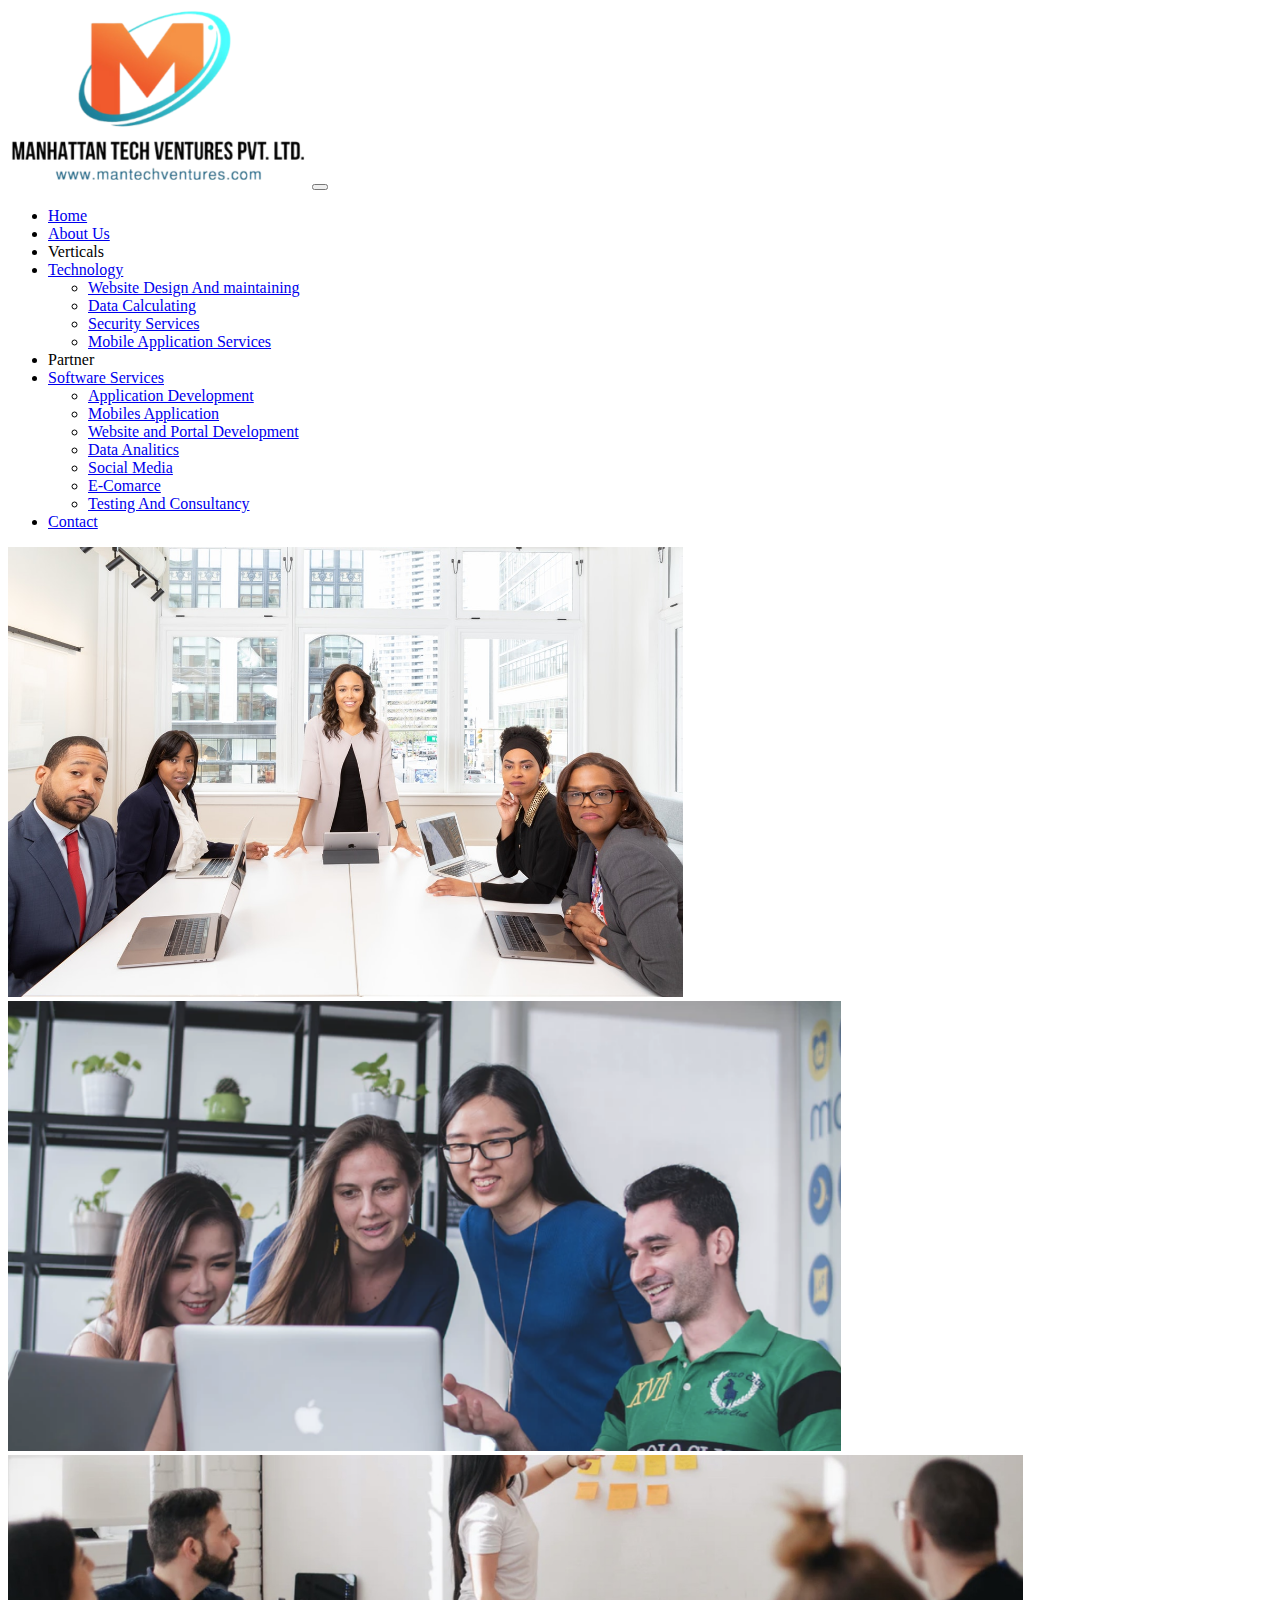
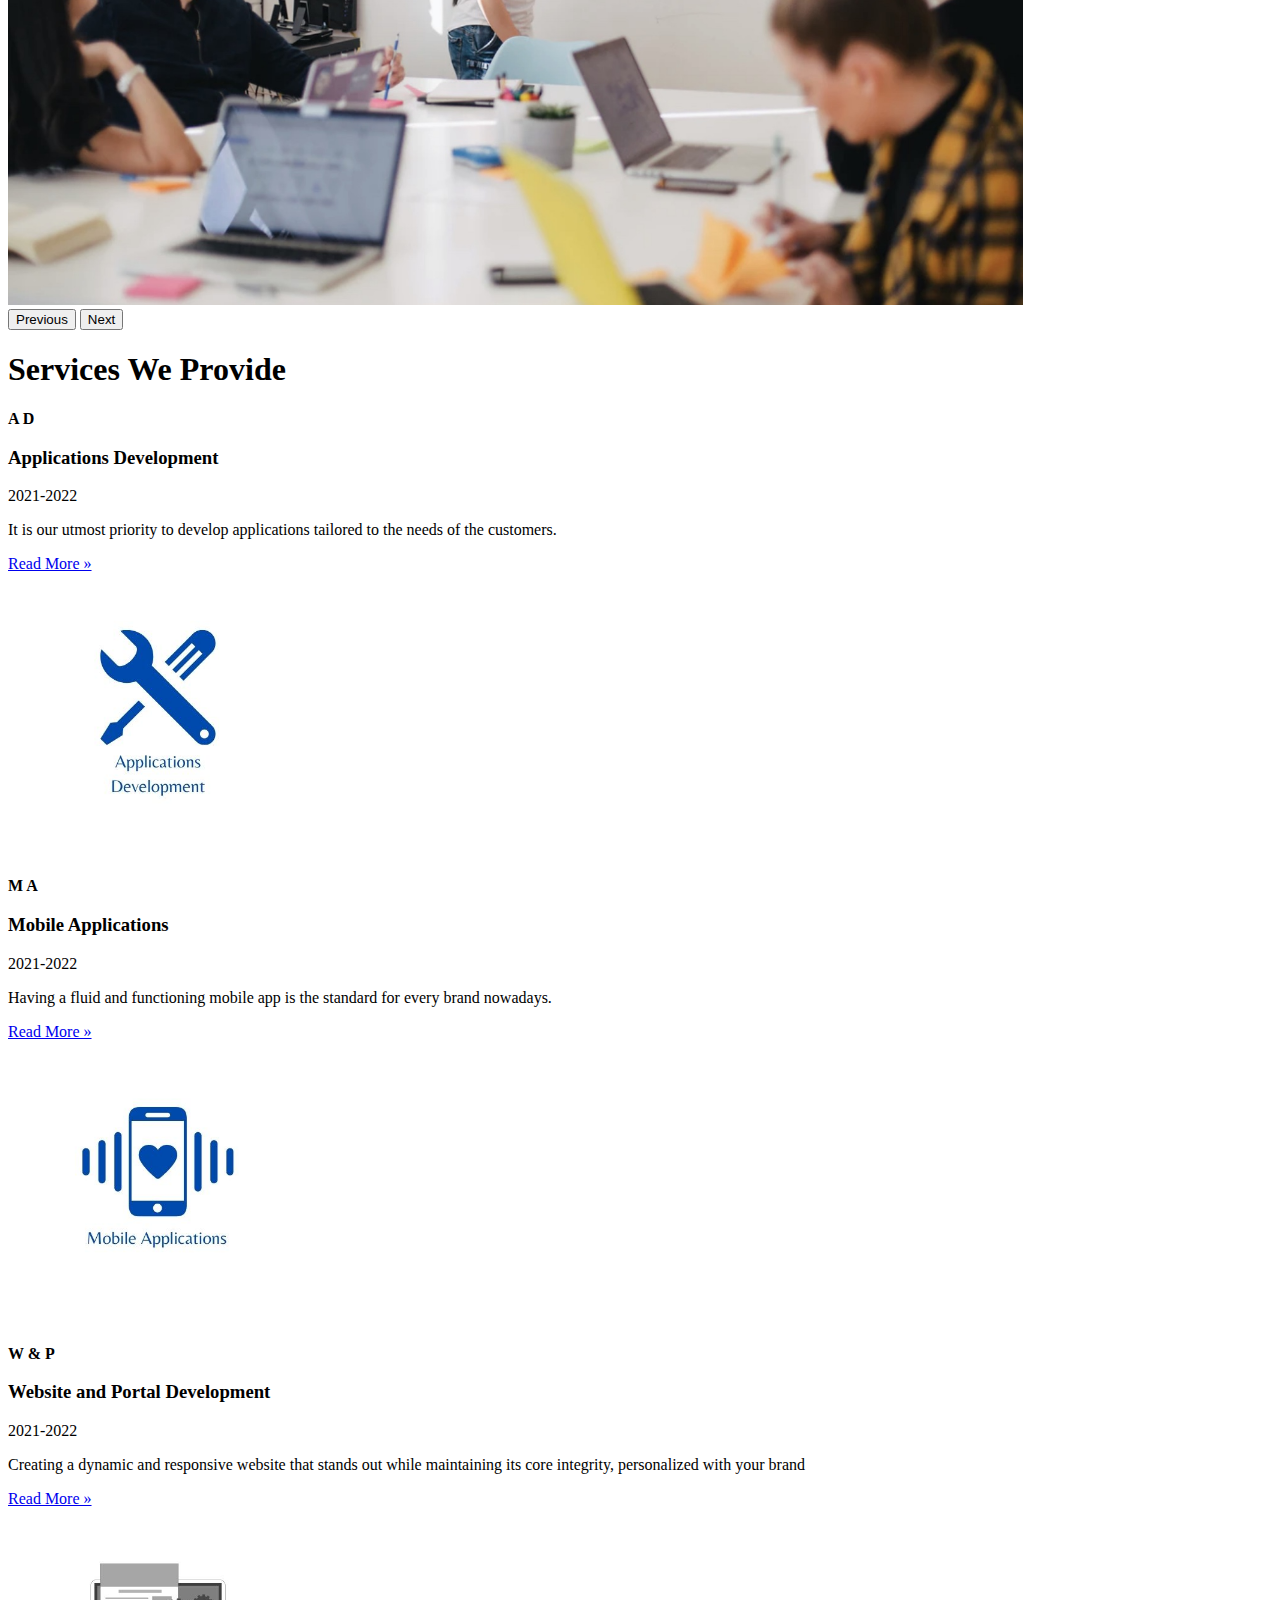
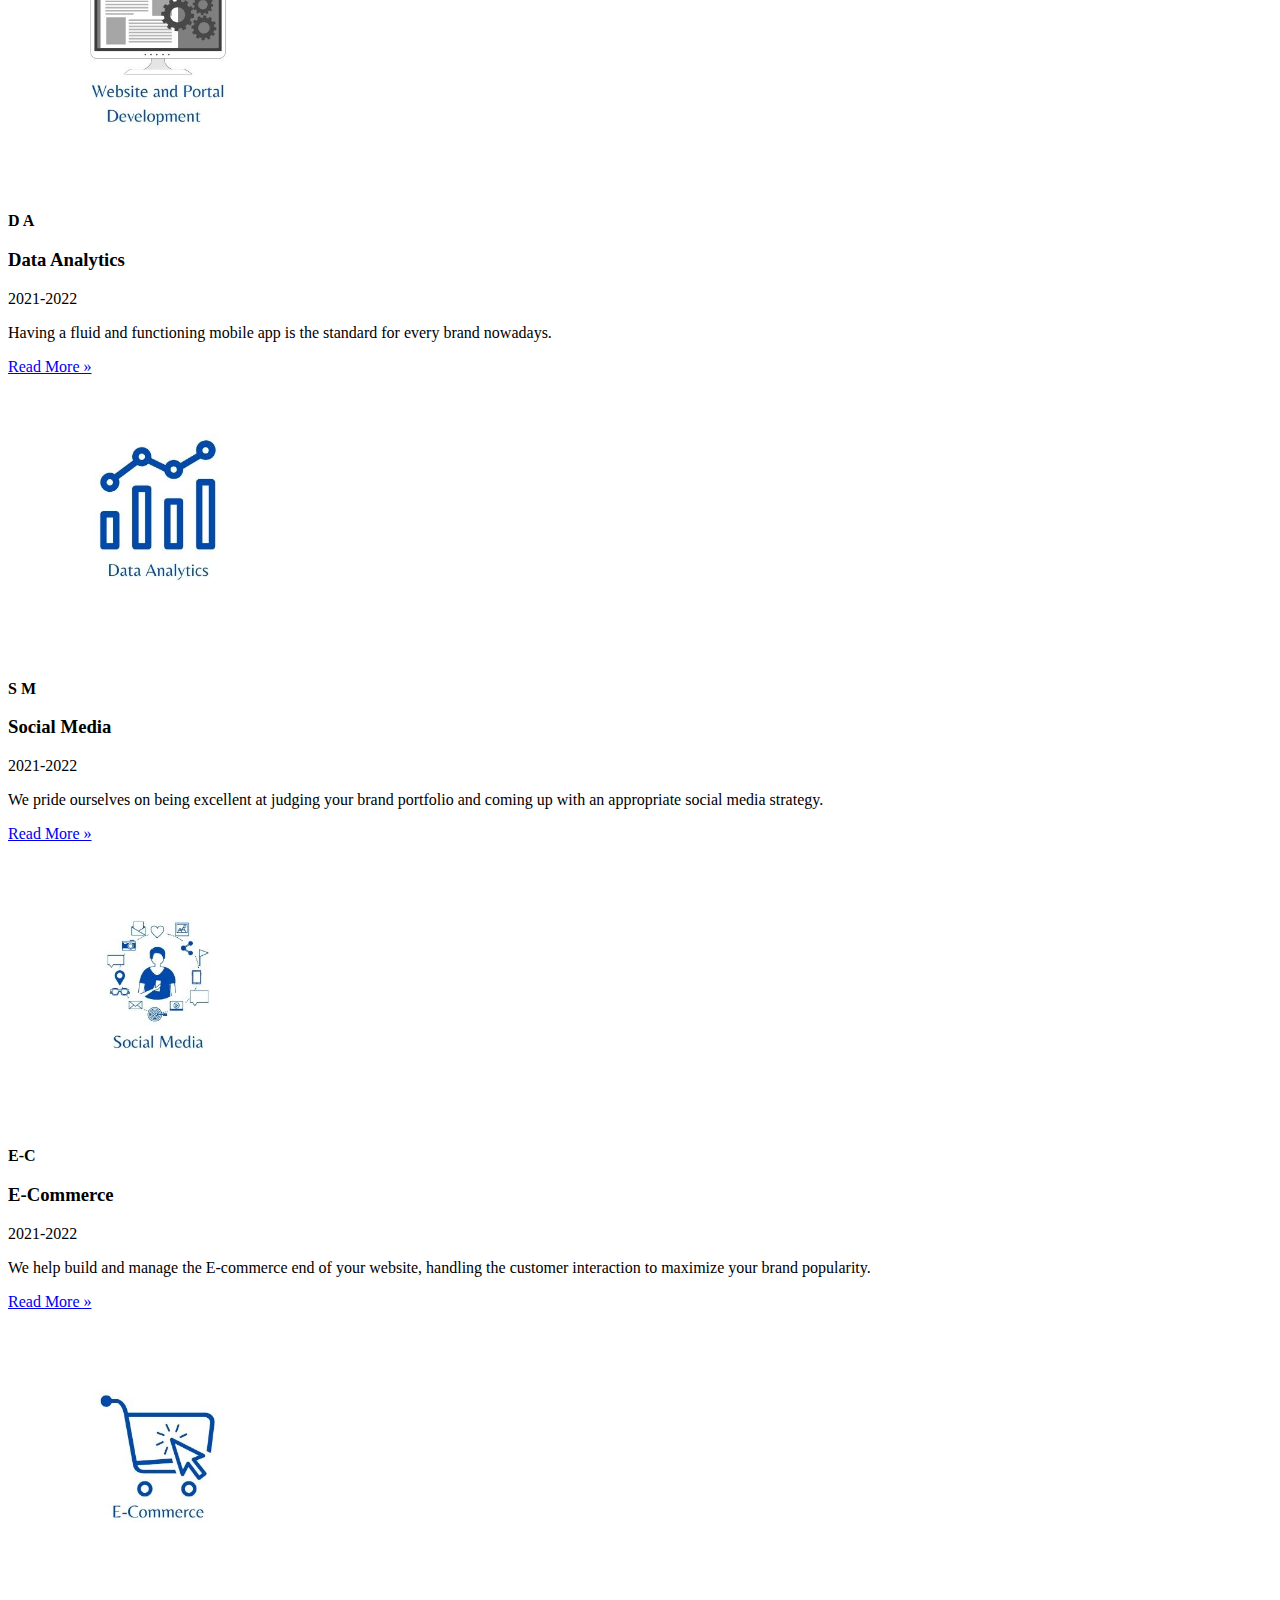
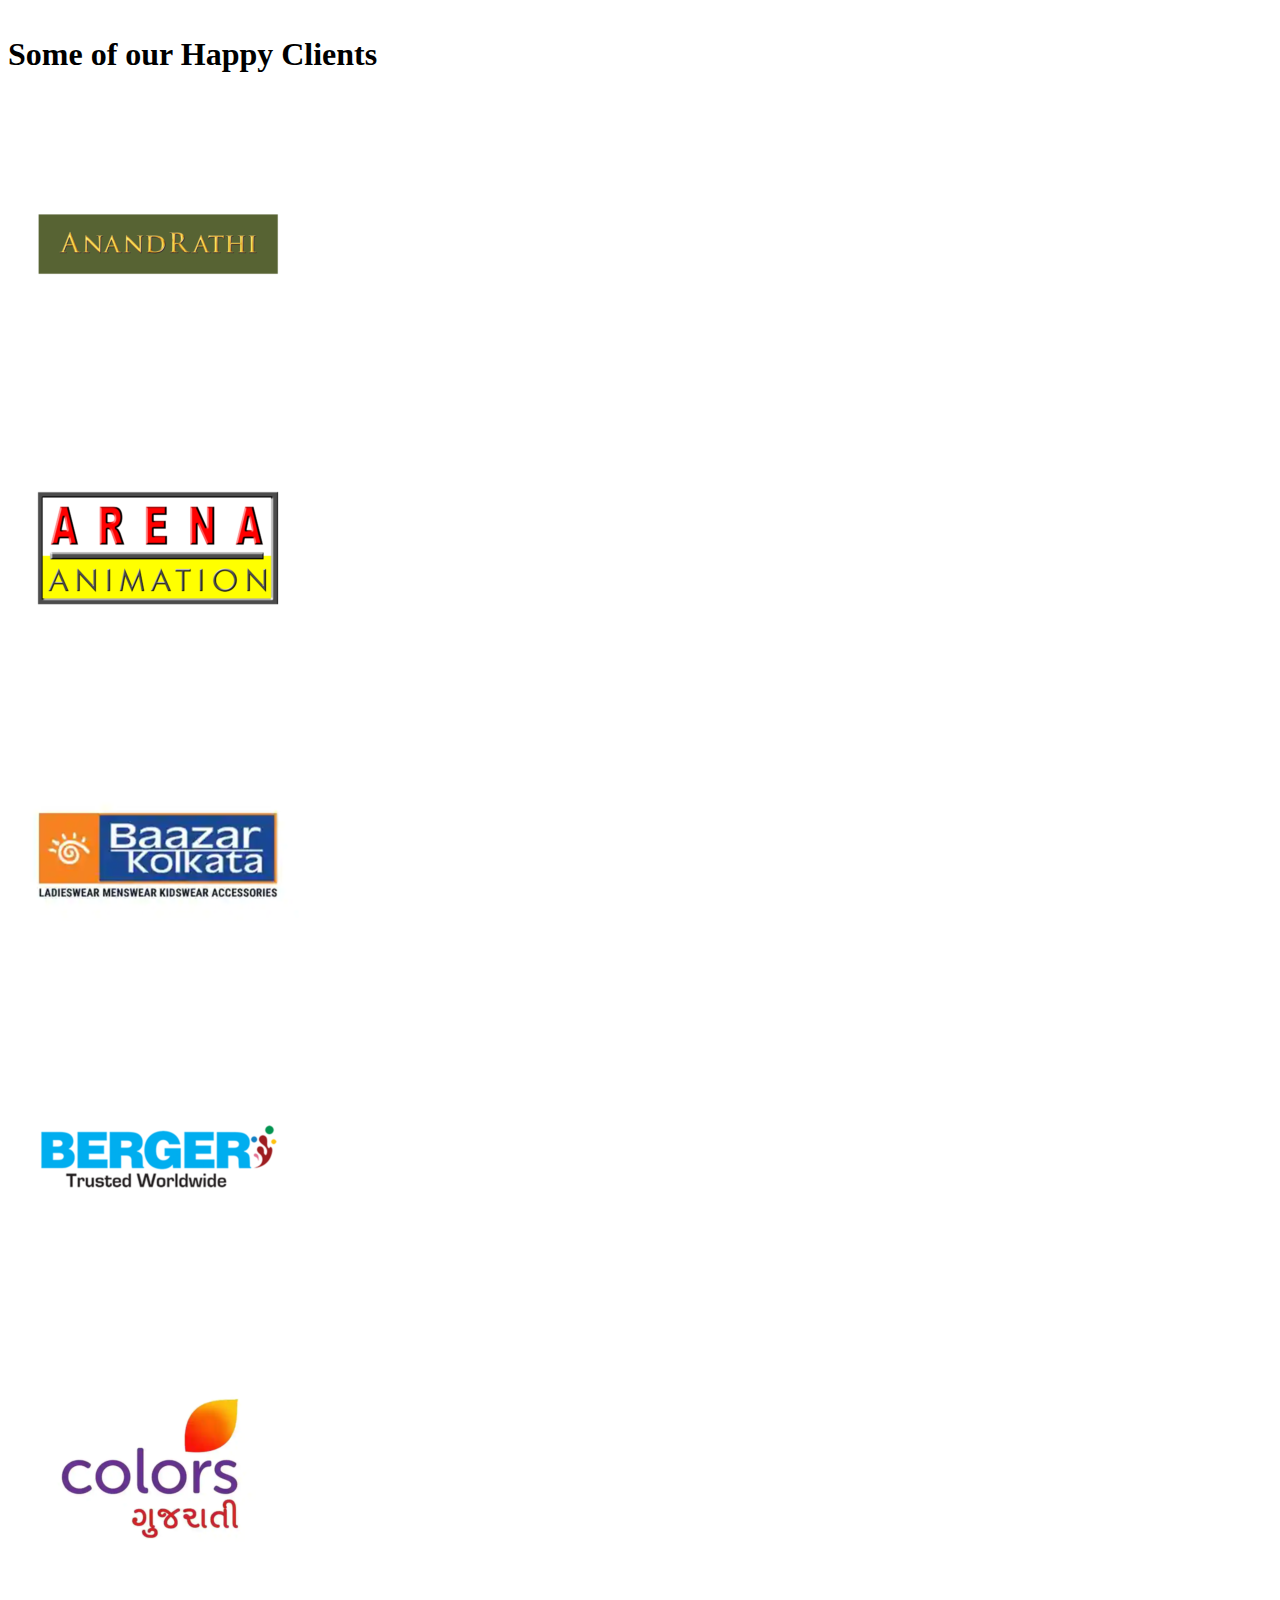
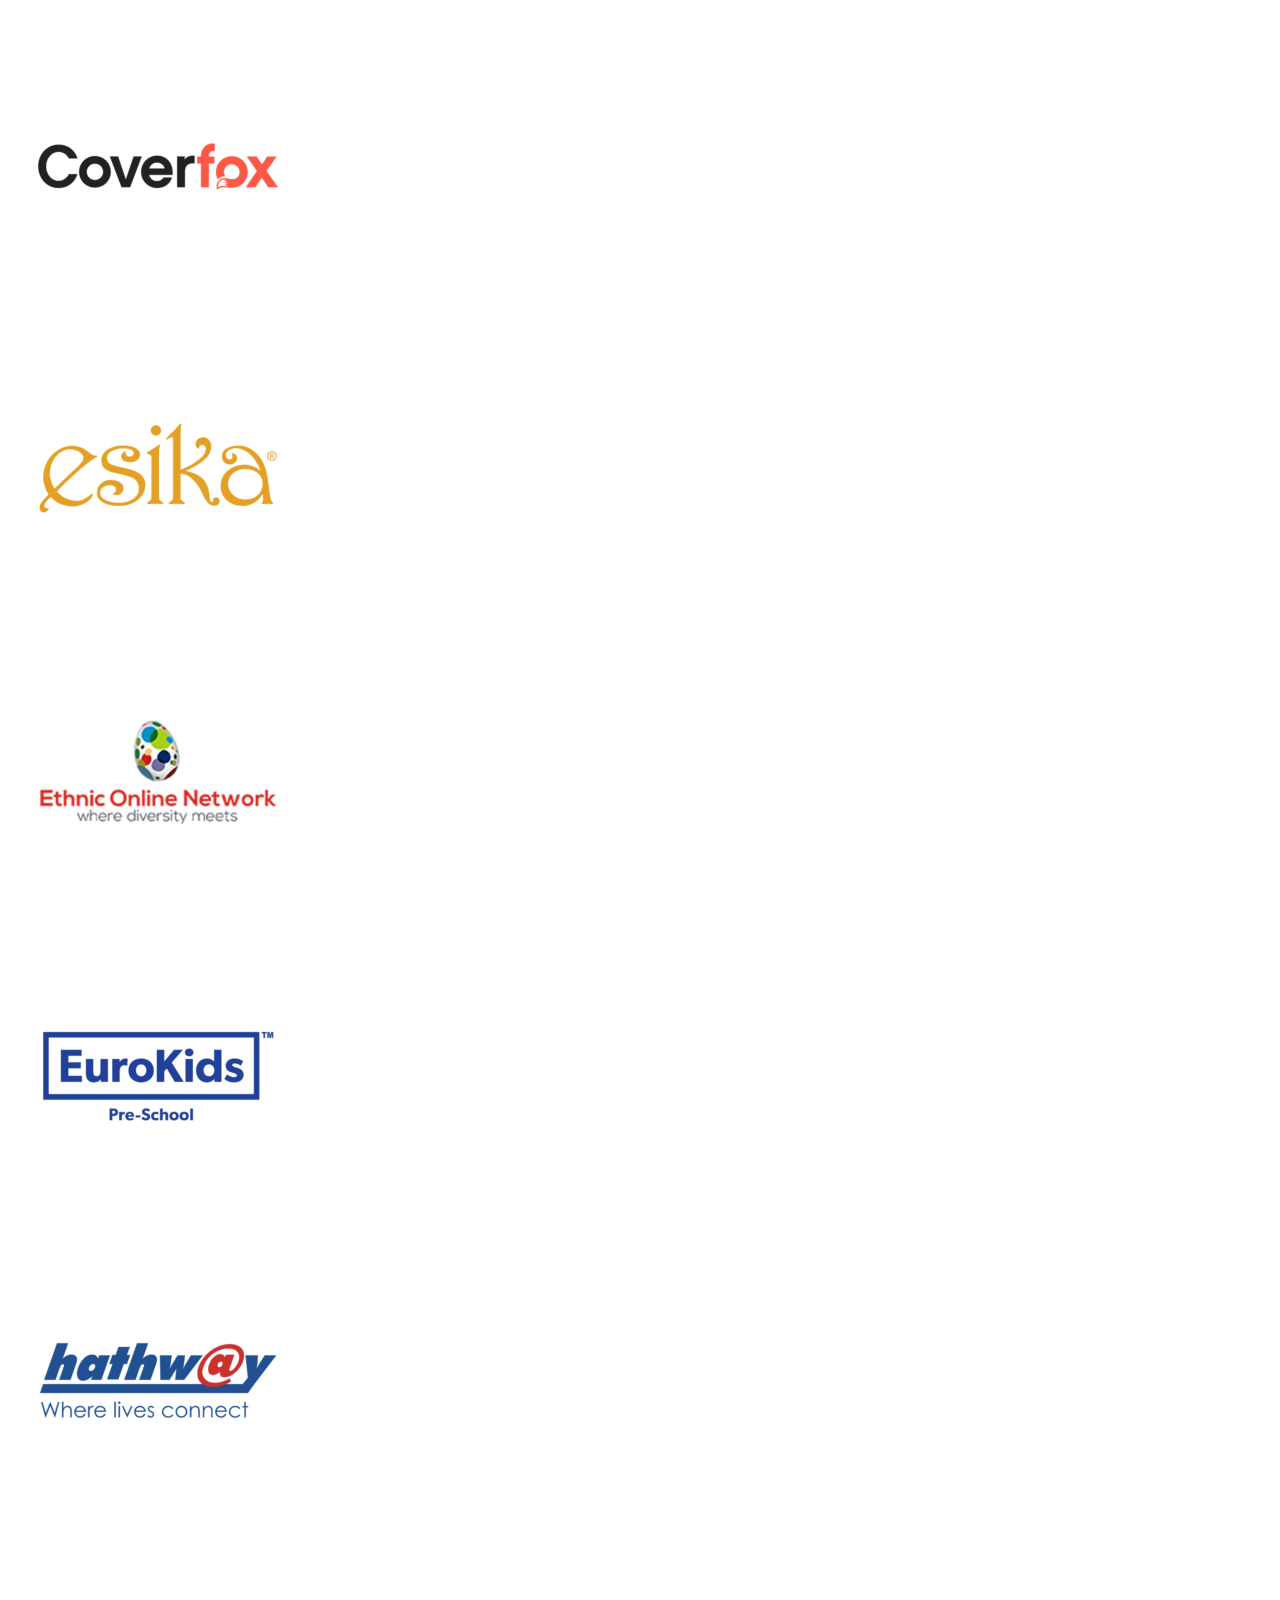
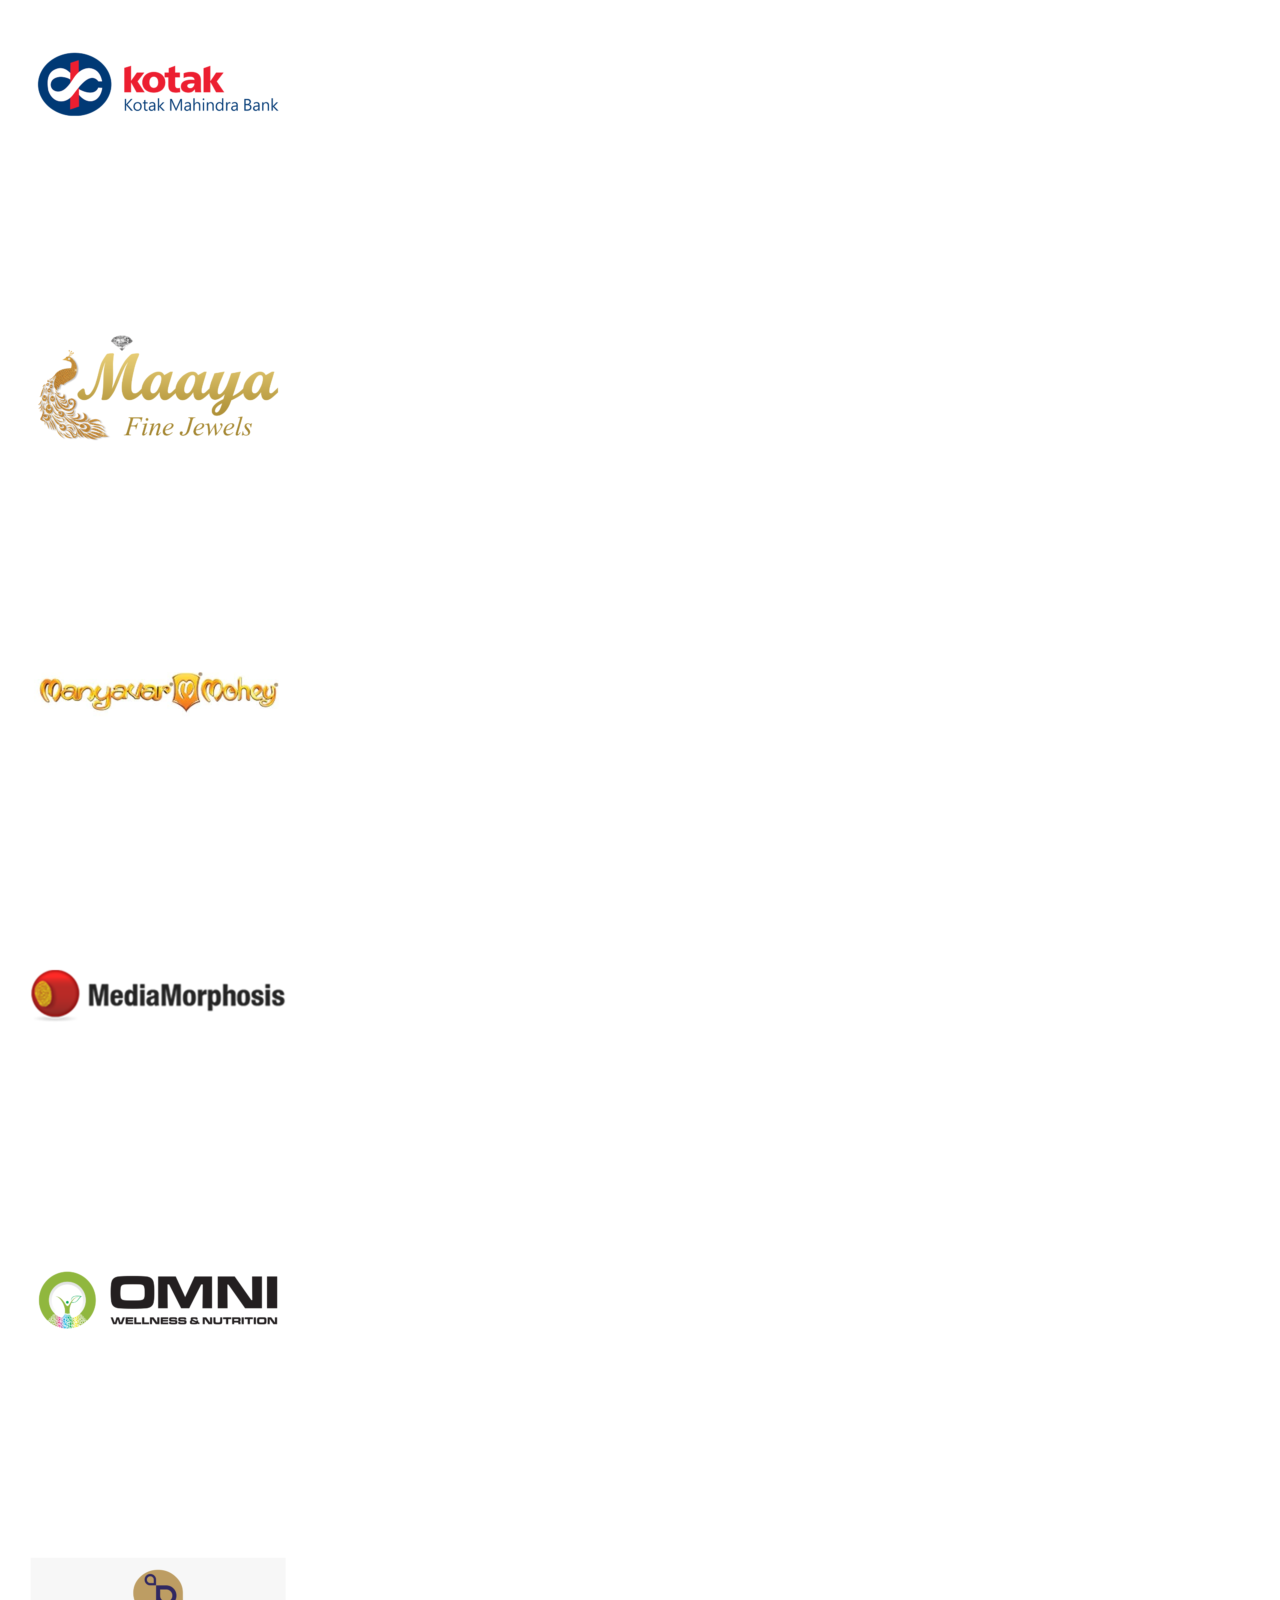
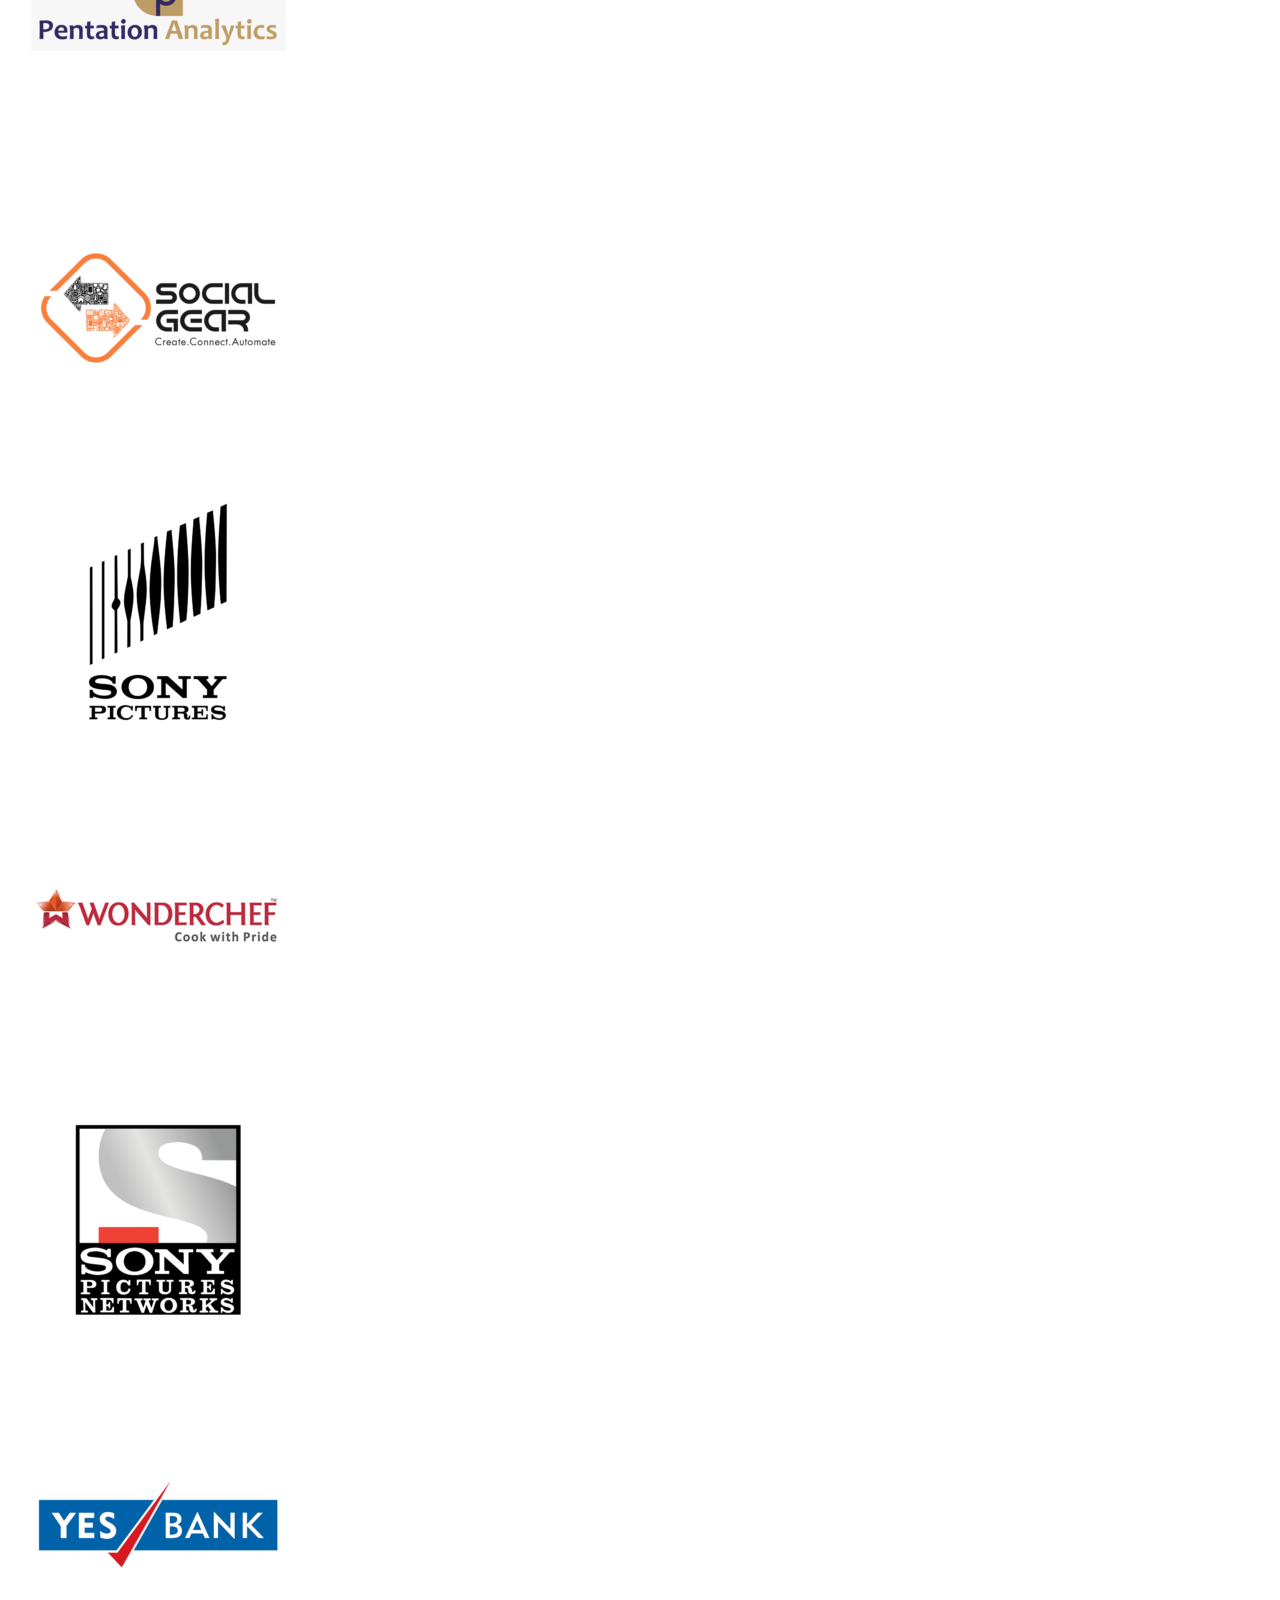
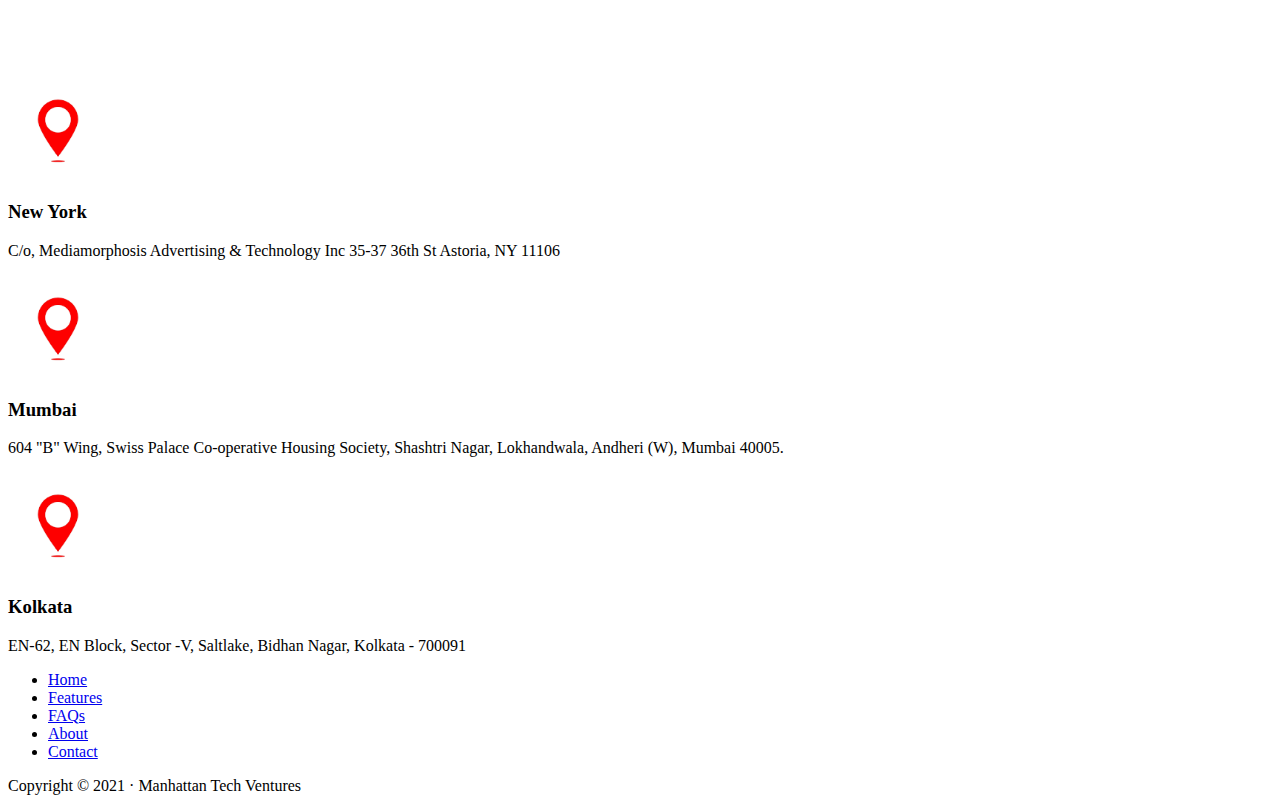
==== commit d070b624: "Update index.html" ====
--- a/index.html
+++ b/index.html
@@ -93,7 +93,7 @@
         <div class="col p-4 d-flex flex-column position-static">
           <strong class="d-inline-block mb-2 text-success">A D</strong>
           <h3 class="mb-0">Applications Development</h3>
-          <div class="mb-1 text-body-secondary">2023-2024</div>
+          <div class="mb-1 text-body-secondary">2021-2022</div>
           <p class="card-text mb-auto">It is our utmost priority to develop applications tailored to the needs of the customers.</p>
           <a href="#" class="stretched-link text-danger">Read More »</a>
         </div>
@@ -107,7 +107,7 @@
         <div class="col p-4 d-flex flex-column position-static">
           <strong class="d-inline-block mb-2 text-danger">M A</strong>
           <h3 class="mb-0">Mobile Applications</h3>
-          <div class="mb-1 text-body-secondary">2023-2024</div>
+          <div class="mb-1 text-body-secondary">2021-2022</div>
           <p class="mb-auto">Having a fluid and functioning mobile app is the standard for every brand nowadays.
           </p>
           <a href="#" class="stretched-link text-danger">Read More »</a>
@@ -125,7 +125,7 @@
         <div class="col p-4 d-flex flex-column position-static">
           <strong class="d-inline-block mb-2 text-warning">W & P</strong>
           <h3 class="mb-0">Website and Portal Development</h3>
-          <div class="mb-1 text-body-secondary">2023-2024</div>
+          <div class="mb-1 text-body-secondary">2021-2022</div>
           <p class="card-text mb-auto">Creating a dynamic and responsive website that stands out while maintaining its core integrity, personalized with your brand</p>
           <a href="#" class="stretched-link text-danger">Read More »</a>
         </div>
@@ -140,7 +140,7 @@
         <div class="col p-4 d-flex flex-column position-static">
           <strong class="d-inline-block mb-2 text-primary">D A</strong>
           <h3 class="mb-0">Data Analytics</h3>
-          <div class="mb-1 text-body-secondary">2023-2024</div>
+          <div class="mb-1 text-body-secondary">2021-2022</div>
           <p class="mb-auto"></p>Having a fluid and functioning mobile app is the standard for every brand nowadays.
           </p>
           <a href="#" class="stretched-link text-danger">Read More »</a>
@@ -158,7 +158,7 @@
         <div class="col p-4 d-flex flex-column position-static">
           <strong class="d-inline-block mb-2 text-success">S M</strong>
           <h3 class="mb-0">Social Media</h3>
-          <div class="mb-1 text-body-secondary">2023-2024</div>
+          <div class="mb-1 text-body-secondary">2021-2022</div>
           <p class="card-text mb-auto">We pride ourselves on being excellent at judging your brand portfolio and coming up with an appropriate social media strategy.</p>
           <a href="#" class="stretched-link text-danger">Read More »</a>
         </div>
@@ -173,7 +173,7 @@
         <div class="col p-4 d-flex flex-column position-static">
           <strong class="d-inline-block mb-2 text-danger">E-C</strong>
           <h3 class="mb-0">E-Commerce</h3>
-          <div class="mb-1 text-body-secondary">2023-2024</div>
+          <div class="mb-1 text-body-secondary">2021-2022</div>
           <p class="mb-auto">We help build and manage the E-commerce end of your website, handling the customer interaction to maximize your brand popularity.
           </p>
           <a href="#" class="stretched-link text-danger">Read More »</a>
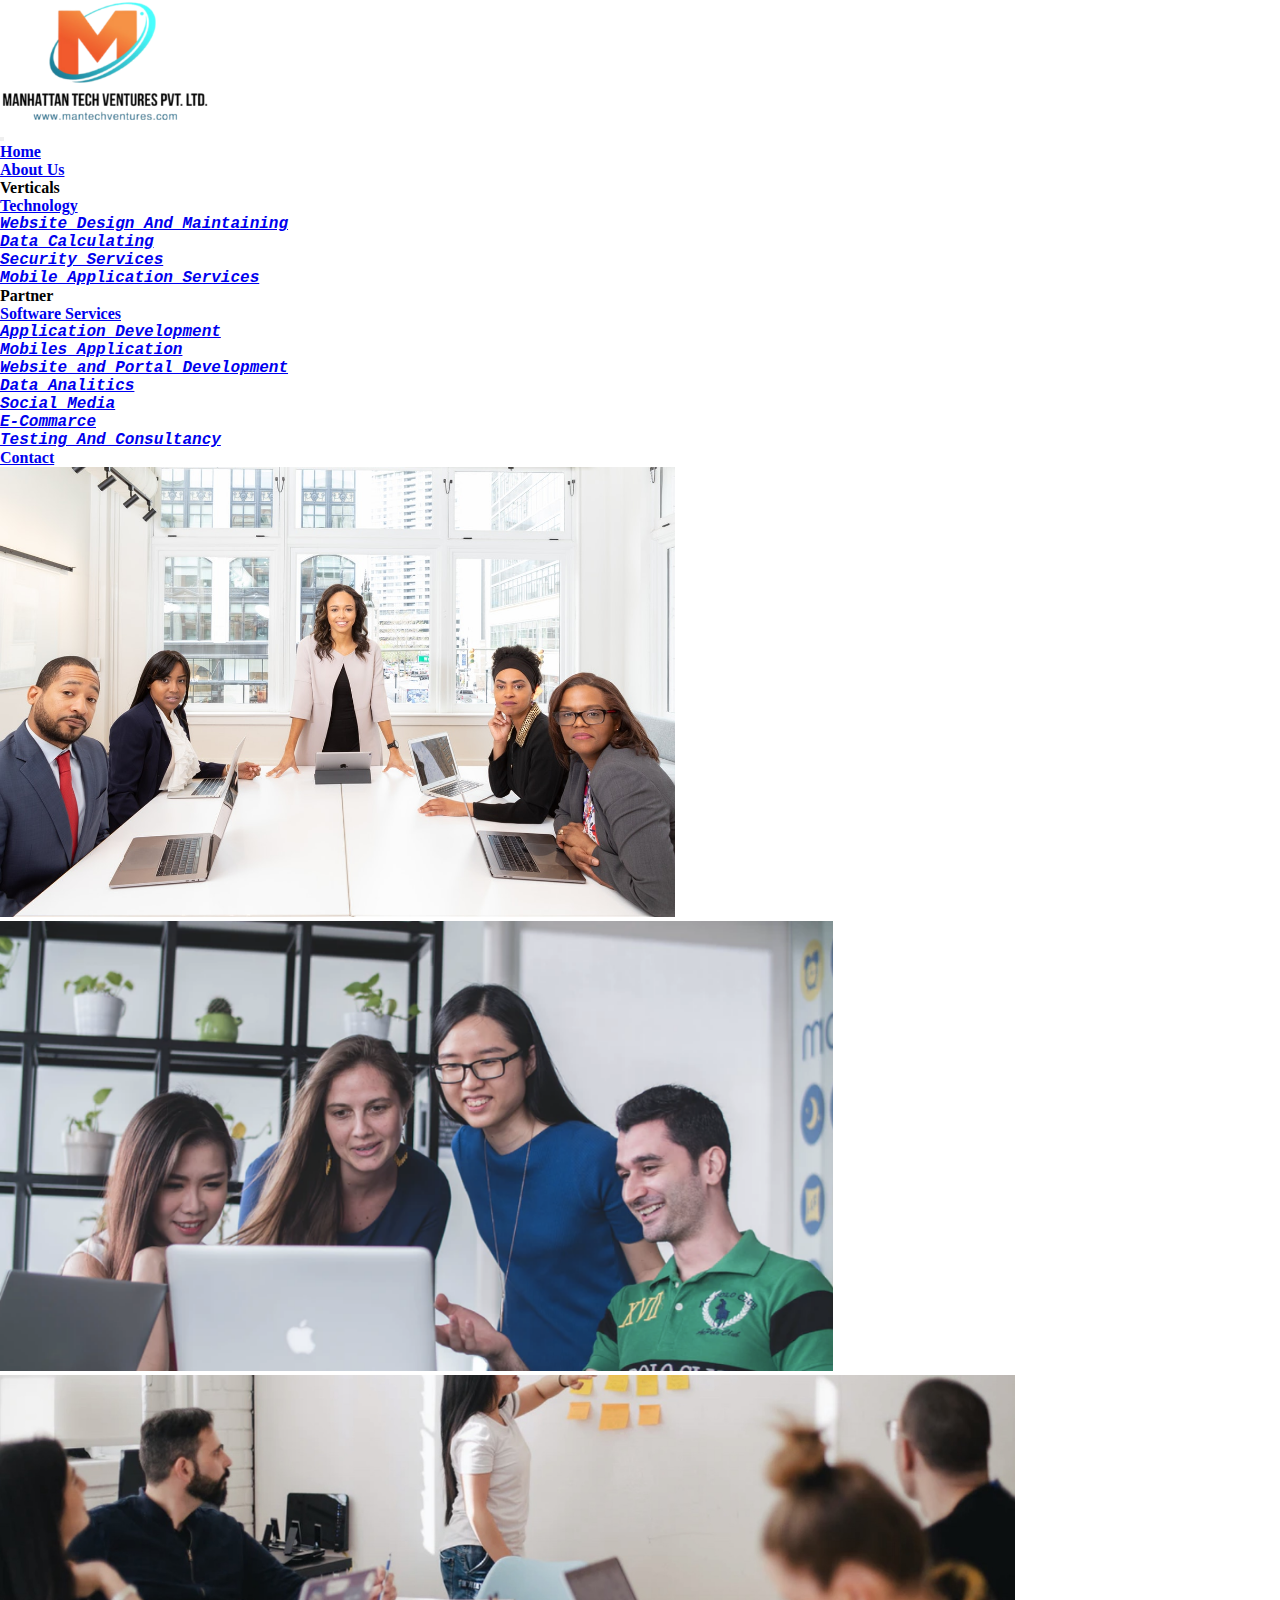
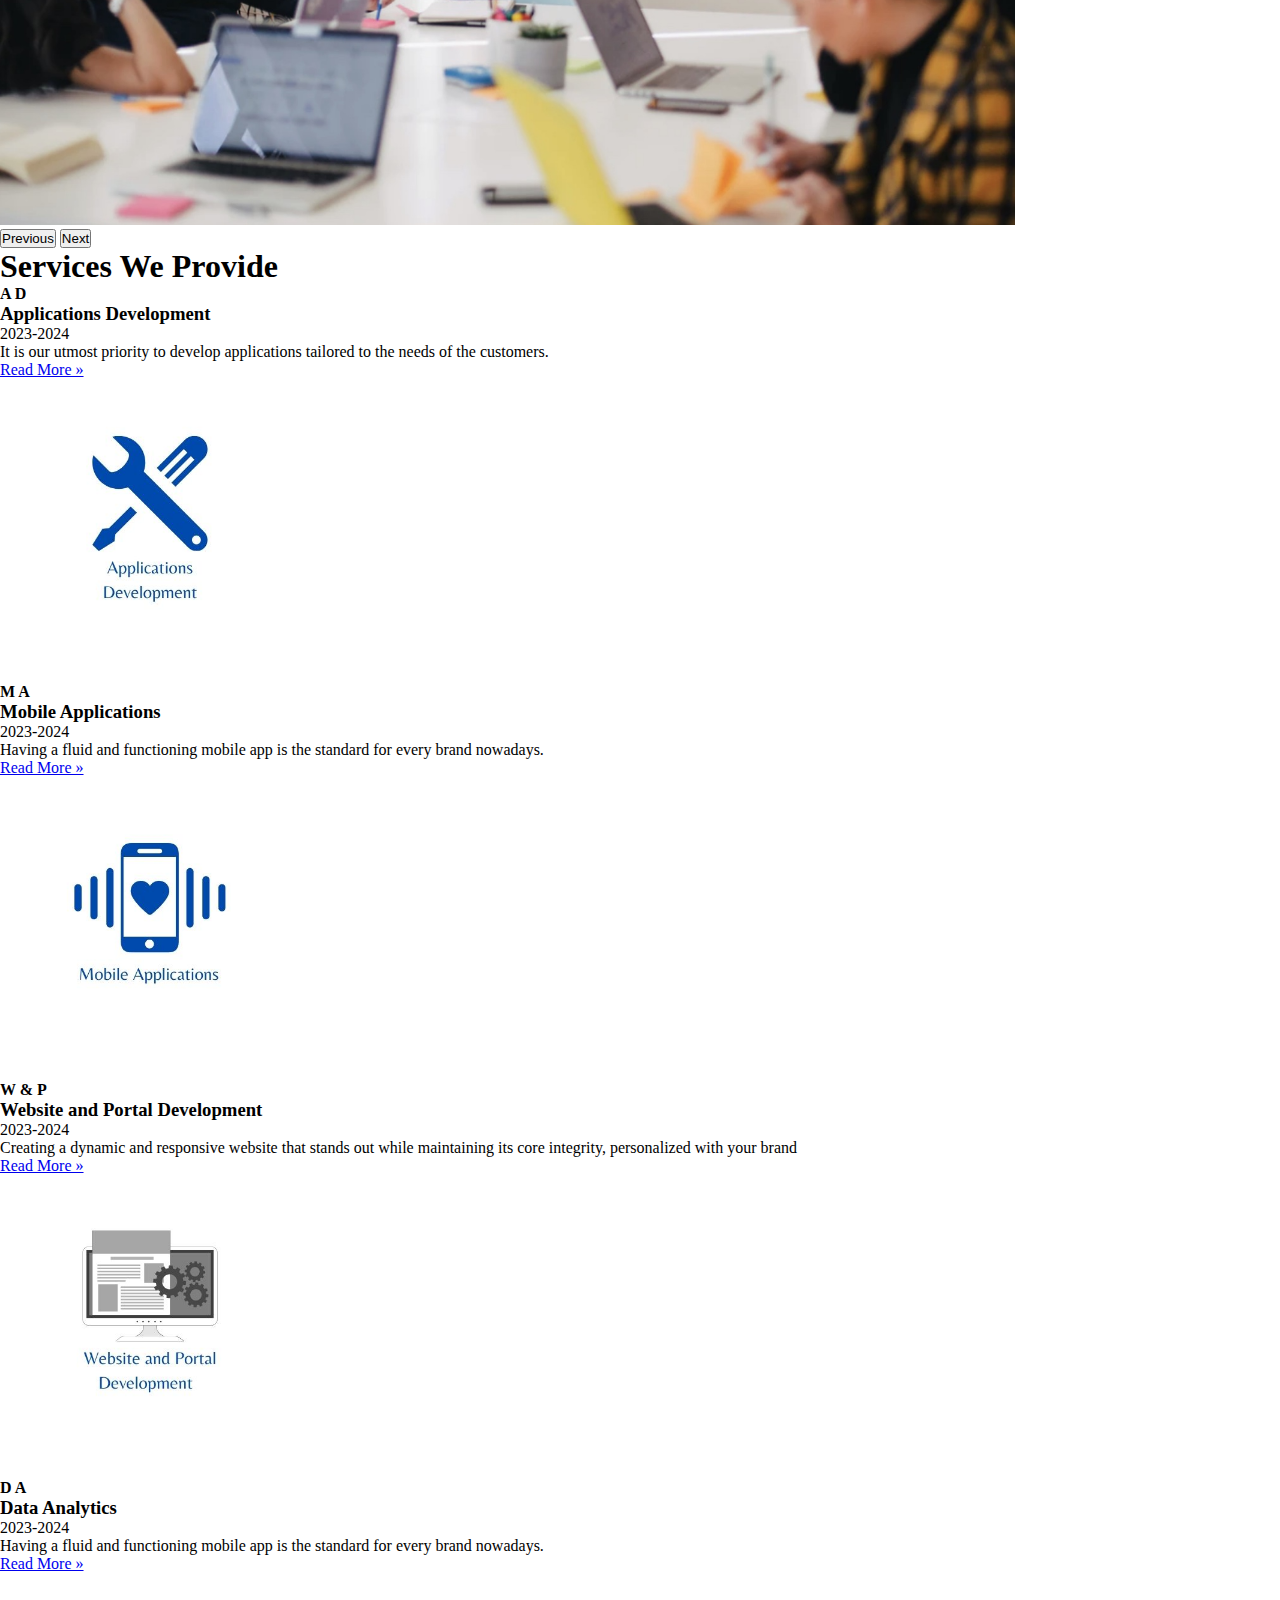
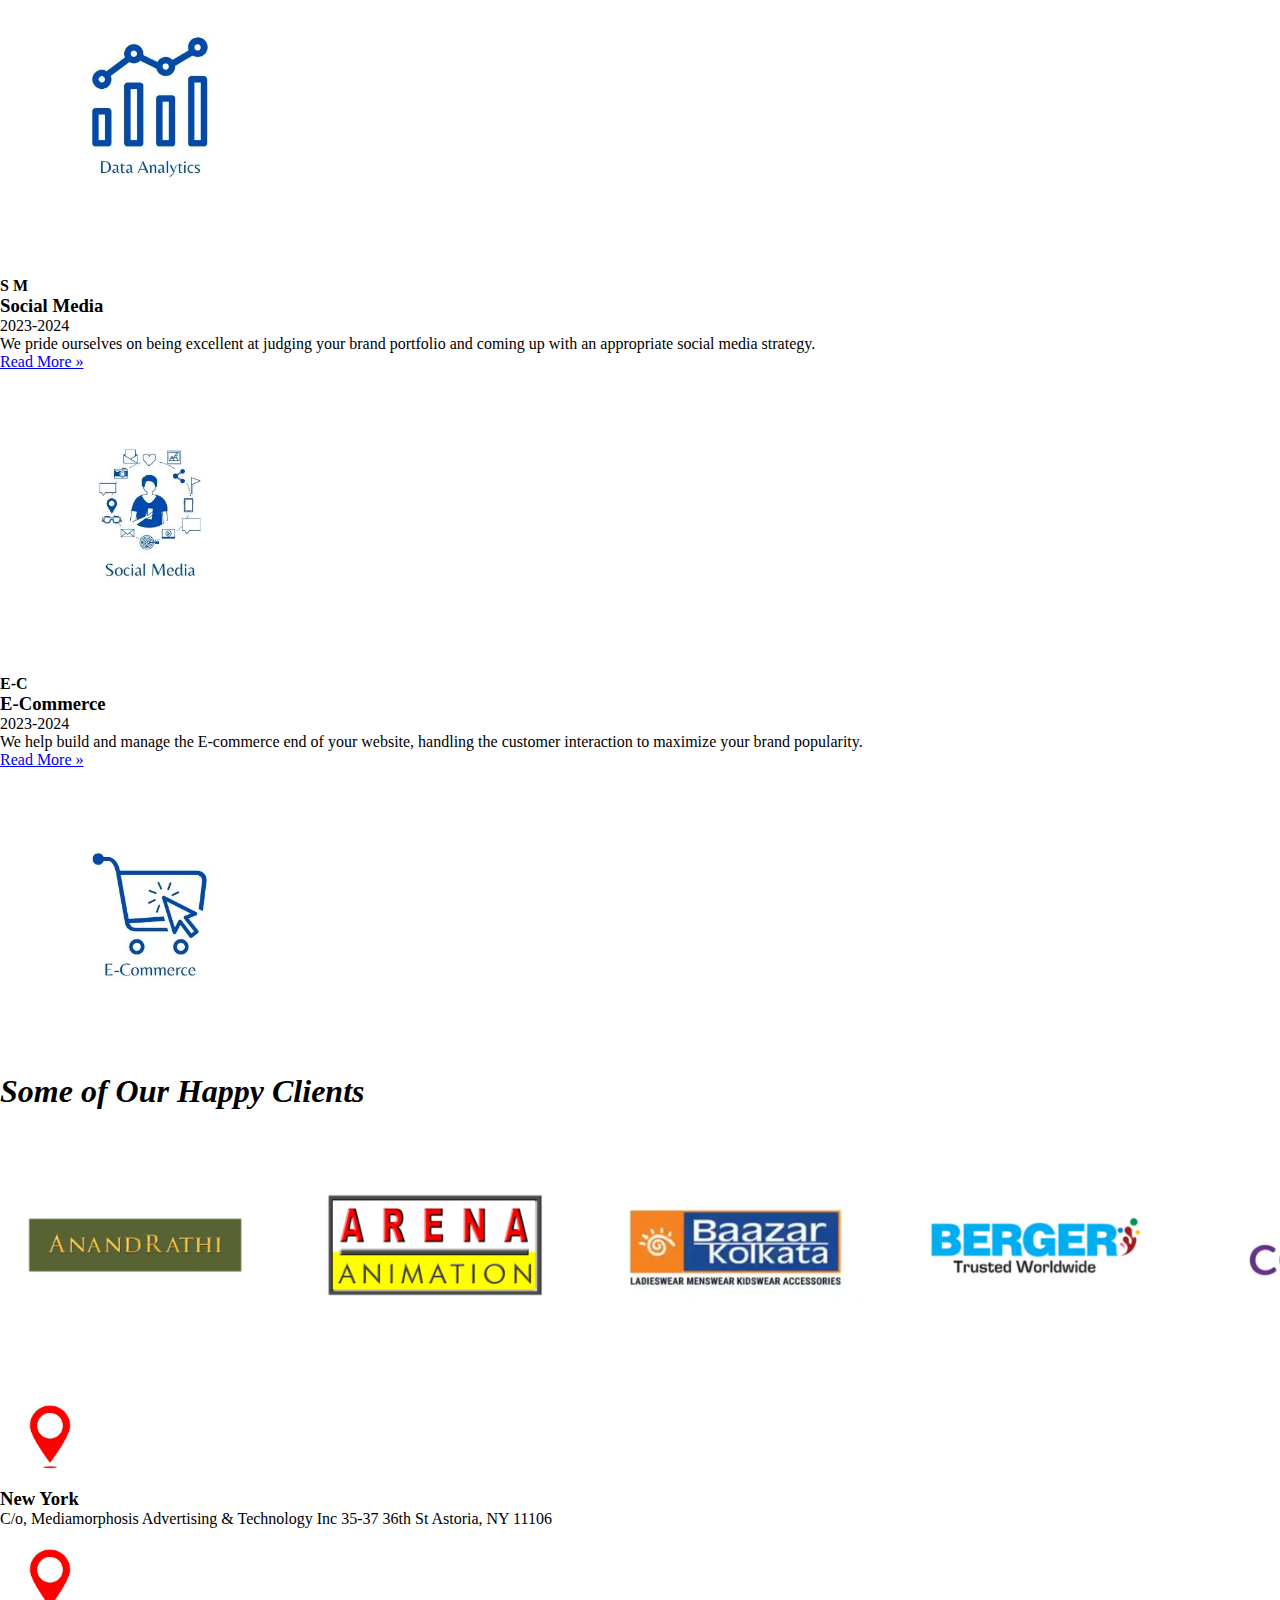
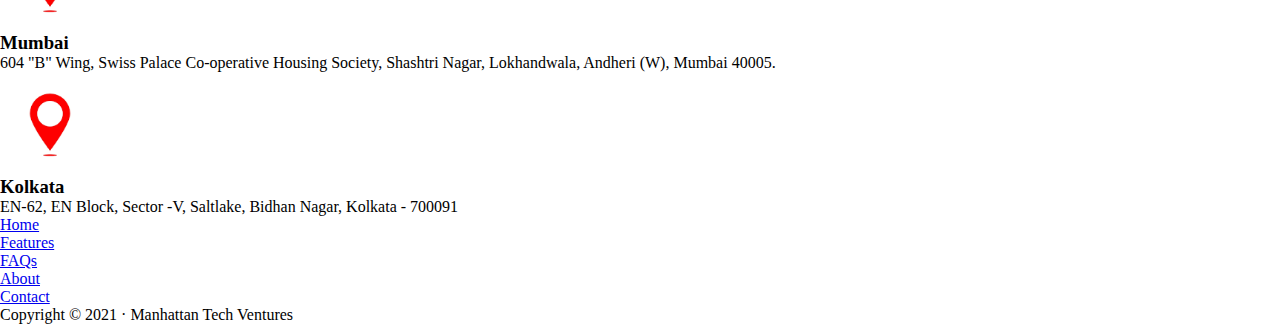
==== commit 812e9c45: "Update index.html" ====
--- a/index.html
+++ b/index.html
@@ -5,55 +5,56 @@
     <meta name="viewport" content="width=device-width, initial-scale=1">
     <title>Sanu's Company</title>
     <link href="https://cdn.jsdelivr.net/npm/bootstrap@5.3.0-alpha3/dist/css/bootstrap.min.css" rel="stylesheet" integrity="sha384-KK94CHFLLe+nY2dmCWGMq91rCGa5gtU4mk92HdvYe+M/SXH301p5ILy+dN9+nJOZ" crossorigin="anonymous">
+    <link rel="stylesheet" href="main.css">
   </head>
   <body>
-    <nav class="navbar navbar-expand-lg bg-body-tertiary" class="navbar bg-dark" data-bs-theme="dark">
+    <nav class="navbar navbar-expand-lg bg-body-tertiary" >
         <div class="container-fluid">
-          <a class="navbar-brand" href="index.html"><img src="logo.png"></a>
+          <a class="navbar-brand px-4" href="index.html"><img src="logo.png" id="img-id"></a>
           <button class="navbar-toggler" type="button" data-bs-toggle="collapse" data-bs-target="#navbarNav" aria-controls="navbarNav" aria-expanded="false" aria-label="Toggle navigation">
             <span class="navbar-toggler-icon"></span>
           </button>
           <div class="collapse navbar-collapse" id="navbarNav">
             <ul class="navbar-nav">
               <li class="nav-item">
-                <a class="nav-link active p-4 me-4" aria-current="page" href="index.html">Home</a>
-              </li>
-              <li class="nav-item">
-                <a class="nav-link active p-4 me-4" href="about.html">About Us</a>
-              </li>
-              <li class="nav-item">
-                <a class="nav-link active p-4 me-4" >Verticals</a>
+                <a class="nav-link active p-4 me-4" aria-current="page" href="index.html"><b>Home</b></a>
+              </li>
+              <li class="nav-item">
+                <a class="nav-link active p-4 me-4" href="about.html"><b>About Us </b> </a>
+              </li>
+              <li class="nav-item">
+                <a class="nav-link active p-4 me-4" ><b> Verticals</b></a>
               </li>
               <li class="nav-item dropdown  p-3">
                 <a class="nav-link dropdown-toggle active" href="#" role="button" data-bs-toggle="dropdown" aria-expanded="false">
-                  Technology
+                <b>  Technology</b>
                 </a>
                 <ul class="dropdown-menu">
-                  <li><a class="dropdown-item" href="#">Website Design And maintaining</a></li>
-                  <li><a class="dropdown-item" href="#">Data Calculating</a></li>
-                  <li><a class="dropdown-item" href="#">Security Services</a></li>
-                  <li><a class="dropdown-item" href="#">Mobile Application Services</a></li>
+                  <li><a class="dropdown-item" href="#"><b>Website Design And Maintaining</b></a></li>
+                  <li><a class="dropdown-item" href="#"><b>Data Calculating</b></a></li>
+                  <li><a class="dropdown-item" href="#"><b>Security Services</b> </a></li>
+                  <li><a class="dropdown-item" href="#"><b> Mobile Application Services</b></a></li>
                 </ul>
               </li>
               <li class="nav-item">
-                <a class="nav-link active p-4 me-4" >Partner</a>
+                <a class="nav-link active p-4 me-4" ><b> Partner </b></a>
               </li>
               <li class="nav-item dropdown  p-3">
                 <a class="nav-link dropdown-toggle active" href="#" role="button" data-bs-toggle="dropdown" aria-expanded="false">
-                 Software Services
+                <b> Software Services </b>
                 </a>
                 <ul class="dropdown-menu">
-                  <li><a class="dropdown-item" href="#">Application Development</a></li>
-                  <li><a class="dropdown-item" href="#">Mobiles Application</a></li>
-                  <li><a class="dropdown-item" href="#">Website and Portal Development</a></li>
-                  <li><a class="dropdown-item" href="#">Data Analitics</a></li>
-                  <li><a class="dropdown-item" href="#">Social Media</a></li>
-                  <li><a class="dropdown-item" href="#">E-Comarce</a></li>
-                  <li><a class="dropdown-item" href="#">Testing And Consultancy</a></li>
+                  <li><a class="dropdown-item" href="#"><b>Application Development</b></a></li>
+                  <li><a class="dropdown-item" href="#"><b>Mobiles Application</b></a></li>
+                  <li><a class="dropdown-item" href="#"><b>Website and Portal Development</b></a></li>
+                  <li><a class="dropdown-item" href="#"><b>Data Analitics</b> </a></li>
+                  <li><a class="dropdown-item" href="#"><b> Social Media</b></a></li>
+                  <li><a class="dropdown-item" href="#"><b>E-Commarce</b></a></li>
+                  <li><a class="dropdown-item" href="#"><b>Testing And Consultancy</b></a></li>
                 </ul>
               </li>
               <li class="nav-item">
-                <a class="nav-link active p-4 me-4" href="contact.html">Contact</a>
+                <a class="nav-link active p-4 me-4" href="contact.html"><b>Contact </b></a>
               </li>
             </ul>
           </div>
@@ -93,7 +94,7 @@
         <div class="col p-4 d-flex flex-column position-static">
           <strong class="d-inline-block mb-2 text-success">A D</strong>
           <h3 class="mb-0">Applications Development</h3>
-          <div class="mb-1 text-body-secondary">2021-2022</div>
+          <div class="mb-1 text-body-secondary">2023-2024</div>
           <p class="card-text mb-auto">It is our utmost priority to develop applications tailored to the needs of the customers.</p>
           <a href="#" class="stretched-link text-danger">Read More »</a>
         </div>
@@ -107,7 +108,7 @@
         <div class="col p-4 d-flex flex-column position-static">
           <strong class="d-inline-block mb-2 text-danger">M A</strong>
           <h3 class="mb-0">Mobile Applications</h3>
-          <div class="mb-1 text-body-secondary">2021-2022</div>
+          <div class="mb-1 text-body-secondary">2023-2024</div>
           <p class="mb-auto">Having a fluid and functioning mobile app is the standard for every brand nowadays.
           </p>
           <a href="#" class="stretched-link text-danger">Read More »</a>
@@ -125,7 +126,7 @@
         <div class="col p-4 d-flex flex-column position-static">
           <strong class="d-inline-block mb-2 text-warning">W & P</strong>
           <h3 class="mb-0">Website and Portal Development</h3>
-          <div class="mb-1 text-body-secondary">2021-2022</div>
+          <div class="mb-1 text-body-secondary">2023-2024</div>
           <p class="card-text mb-auto">Creating a dynamic and responsive website that stands out while maintaining its core integrity, personalized with your brand</p>
           <a href="#" class="stretched-link text-danger">Read More »</a>
         </div>
@@ -140,7 +141,7 @@
         <div class="col p-4 d-flex flex-column position-static">
           <strong class="d-inline-block mb-2 text-primary">D A</strong>
           <h3 class="mb-0">Data Analytics</h3>
-          <div class="mb-1 text-body-secondary">2021-2022</div>
+          <div class="mb-1 text-body-secondary">2023-2024</div>
           <p class="mb-auto"></p>Having a fluid and functioning mobile app is the standard for every brand nowadays.
           </p>
           <a href="#" class="stretched-link text-danger">Read More »</a>
@@ -158,7 +159,7 @@
         <div class="col p-4 d-flex flex-column position-static">
           <strong class="d-inline-block mb-2 text-success">S M</strong>
           <h3 class="mb-0">Social Media</h3>
-          <div class="mb-1 text-body-secondary">2021-2022</div>
+          <div class="mb-1 text-body-secondary">2023-2024</div>
           <p class="card-text mb-auto">We pride ourselves on being excellent at judging your brand portfolio and coming up with an appropriate social media strategy.</p>
           <a href="#" class="stretched-link text-danger">Read More »</a>
         </div>
@@ -173,7 +174,7 @@
         <div class="col p-4 d-flex flex-column position-static">
           <strong class="d-inline-block mb-2 text-danger">E-C</strong>
           <h3 class="mb-0">E-Commerce</h3>
-          <div class="mb-1 text-body-secondary">2021-2022</div>
+          <div class="mb-1 text-body-secondary">2023-2024</div>
           <p class="mb-auto">We help build and manage the E-commerce end of your website, handling the customer interaction to maximize your brand popularity.
           </p>
           <a href="#" class="stretched-link text-danger">Read More »</a>
@@ -189,99 +190,51 @@
 </main>
 </div>
 <div class="container text-center p-4 mb-4">
-  <h1>Some of our Happy Clients</h1>
+  <h1><b><i> Some of Our Happy Clients</i></b></h1>
 </div>
 <!-- Clicnts-->
-<div class="lightbox">
-  <div class="row">
-    <div class="col-lg-3">
-      <img
-        src="Anand_Rathi-300x300.png"/>
-    </div>
-    <div class="col-lg-3">
-      <img
-        src="Arena_Animation-300x300.png"/>
-    </div>
-    <div class="col-lg-3">
-      <img
-        src="Bazar_Kolkatta-300x300.png"/>
-    </div>
-    <div class="col-lg-3">
-      <img
-        src="Berger-300x300.png"/>
-    </div>
-    <div class="col-lg-3">
-      <img
-        src="Colors_gujarati-300x300.png"/>
-    </div>
-    <div class="col-lg-3">
-      <img
-        src="coverfox_fintech-300x300.png"/>
-    </div>
-    <div class="col-lg-3">
-      <img
-        src="Esika-300x300.png"/>
-    </div>
-    <div class="col-lg-3">
-      <img
-        src="ethniconlinenetwork-300x300.png"/>
-    </div>
-    <div class="col-lg-3">
-      <img
-        src="EuroKids-300x300.png"/>
-    </div>
-    <div class="col-lg-3">
-      <img
-        src="Hathway-300x300 (1).png"/>
-    </div>
-    <div class="col-lg-3">
-      <img
-        src="Kotak_Mahindra_Bank-300x300.png"/>
-    </div>
-    <div class="col-lg-3">
-      <img
-        src="ManTech_Happy_Client_logos-300x300.png"/>
-    </div>
-    <div class="col-lg-3">
-      <img
-        src="Manyavar_mohey-300x300.png"/>
-    </div>
-    <div class="col-lg-3">
-      <img
-        src="MediaMorphosis-300x300.png"/>
-    </div>
-    <div class="col-lg-3">
-      <img
-        src="Omni-wellness-300x300.png"/>
-    </div>
-    <div class="col-lg-3">
-      <img
-        src="Pentation-300x300.png"/>
-    </div>
-    <div class="col-lg-2">
-      <img
-        src="social_gear-300x300.png"/>
-    </div>
-    <div class="col-lg-2">
-      <img
-        src="Sony_pictures-300x300.png"/>
-    </div>
-    <div class="col-lg-3">
-      <img
-        src="Wonderchef-300x300.png"/>
-    </div>
-    <div class="col-lg-2">
-      <img
-        src="Sony_Pictures_Networks-300x300.png"/>
-    </div>
-    <div class="col-lg-3">
-      <img
-        src="Yes_Bank-300x300.png"/>
-    </div>
-  </div>
-</div>
+
+<div class="gallery">
+  <div>
+      <span><img src="Anand_Rathi-300x300.png"/></span>
+      <span><img src="Arena_Animation-300x300.png"/></span>
+      <span><img src="Bazar_Kolkatta-300x300.png"/></span>
+    </div> 
+    <div>
+      <span><img src="Berger-300x300.png"/></span>
+      <span><img src="Colors_gujarati-300x300.png"/></span>
+      <span><img src="coverfox_fintech-300x300.png"/></span>
+    </div>
+    <div>
+      <span><img src="Esika-300x300.png"/></span>
+      <span><img src="ethniconlinenetwork-300x300.png"/></span>
+      <span><img src="EuroKids-300x300.png"/></span>
+    </div>
+    <div>
+      <span><img src="Hathway-300x300 (1).png"/></span>
+      <span><img src="Kotak_Mahindra_Bank-300x300.png"/></span>
+      <span><img src="ManTech_Happy_Client_logos-300x300.png"/></span>
+    </div>
+    <div>
+      <span><img src="Manyavar_mohey-300x300.png"/></span>
+      <span><img src="MediaMorphosis-300x300.png"/></span>
+      <span><img src="Omni-wellness-300x300.png"/></span>
+    </div>
+    <div>
+      <span><img src="Pentation-300x300.png"/></span>
+      <span><img src="social_gear-300x300.png"/></span>
+      <span><img src="Sony_pictures-300x300.png"/></span>
+    </div>
+    <div>
+      <span><img src="Sony_Pictures_Networks-300x300.png"/></span>
+      <span><img src="Wonderchef-300x300.png"/></span>
+      <span><img src="Yes_Bank-300x300.png"/></span>
+    </div>
+</div>
+
 
 <!--Footer-->
+
 <div class="container px-4 py-5" id="featured-3" >
   <div class="row g-4 py-5 row-cols-1 row-cols-lg-3">
     <div class="feature col">
@@ -321,5 +274,12 @@
 
   <!--javascript--->
     <script src="https://cdn.jsdelivr.net/npm/bootstrap@5.3.0-alpha3/dist/js/bootstrap.bundle.min.js" integrity="sha384-ENjdO4Dr2bkBIFxQpeoTz1HIcje39Wm4jDKdf19U8gI4ddQ3GYNS7NTKfAdVQSZe" crossorigin="anonymous"></script>
+    <script>
+      let scrollContainer=document.querySelector(".gallery");
+      scrollContainer.addEventListener("wheel",(evt)=>{
+        evt.preventDefault();
+        scrollContainer.scrollLeft += evt.deltaY;
+      });
+    </script>
   </body>
 </html>
--- a/main.css
+++ b/main.css
@@ -0,0 +1,44 @@
+*{
+    margin: 0;
+    padding: 0;
+}
+#img-id{
+    display:flex;
+ width:210px;
+ justify-content:center;
+}
+.nav-item{
+    font-size:16px;
+}
+.dropdown-menu{
+ font-family: monospace;
+ font-style: italic;
+}
+
+
+/*  clicnt*/
+.gallery{
+    width: 100%;
+    display: flex;
+     overflow-x: scroll;
+}
+.gallery::-webkit-scrollbar{
+    display: none;
+}
+.gallery div{
+    width: 70%;
+    display: grid;
+    grid-template-columns: auto auto auto;
+    grid-gap: 5px;
+    padding: 2px;
+    flex: none;
+}
+.gallery div img{
+    width: 90%;
+    transition: transform 0.5s;
+}
+.gallery div img:hover{
+    width: 100%;
+    cursor: pointer;
+    transform: scale(1,1);
+}
